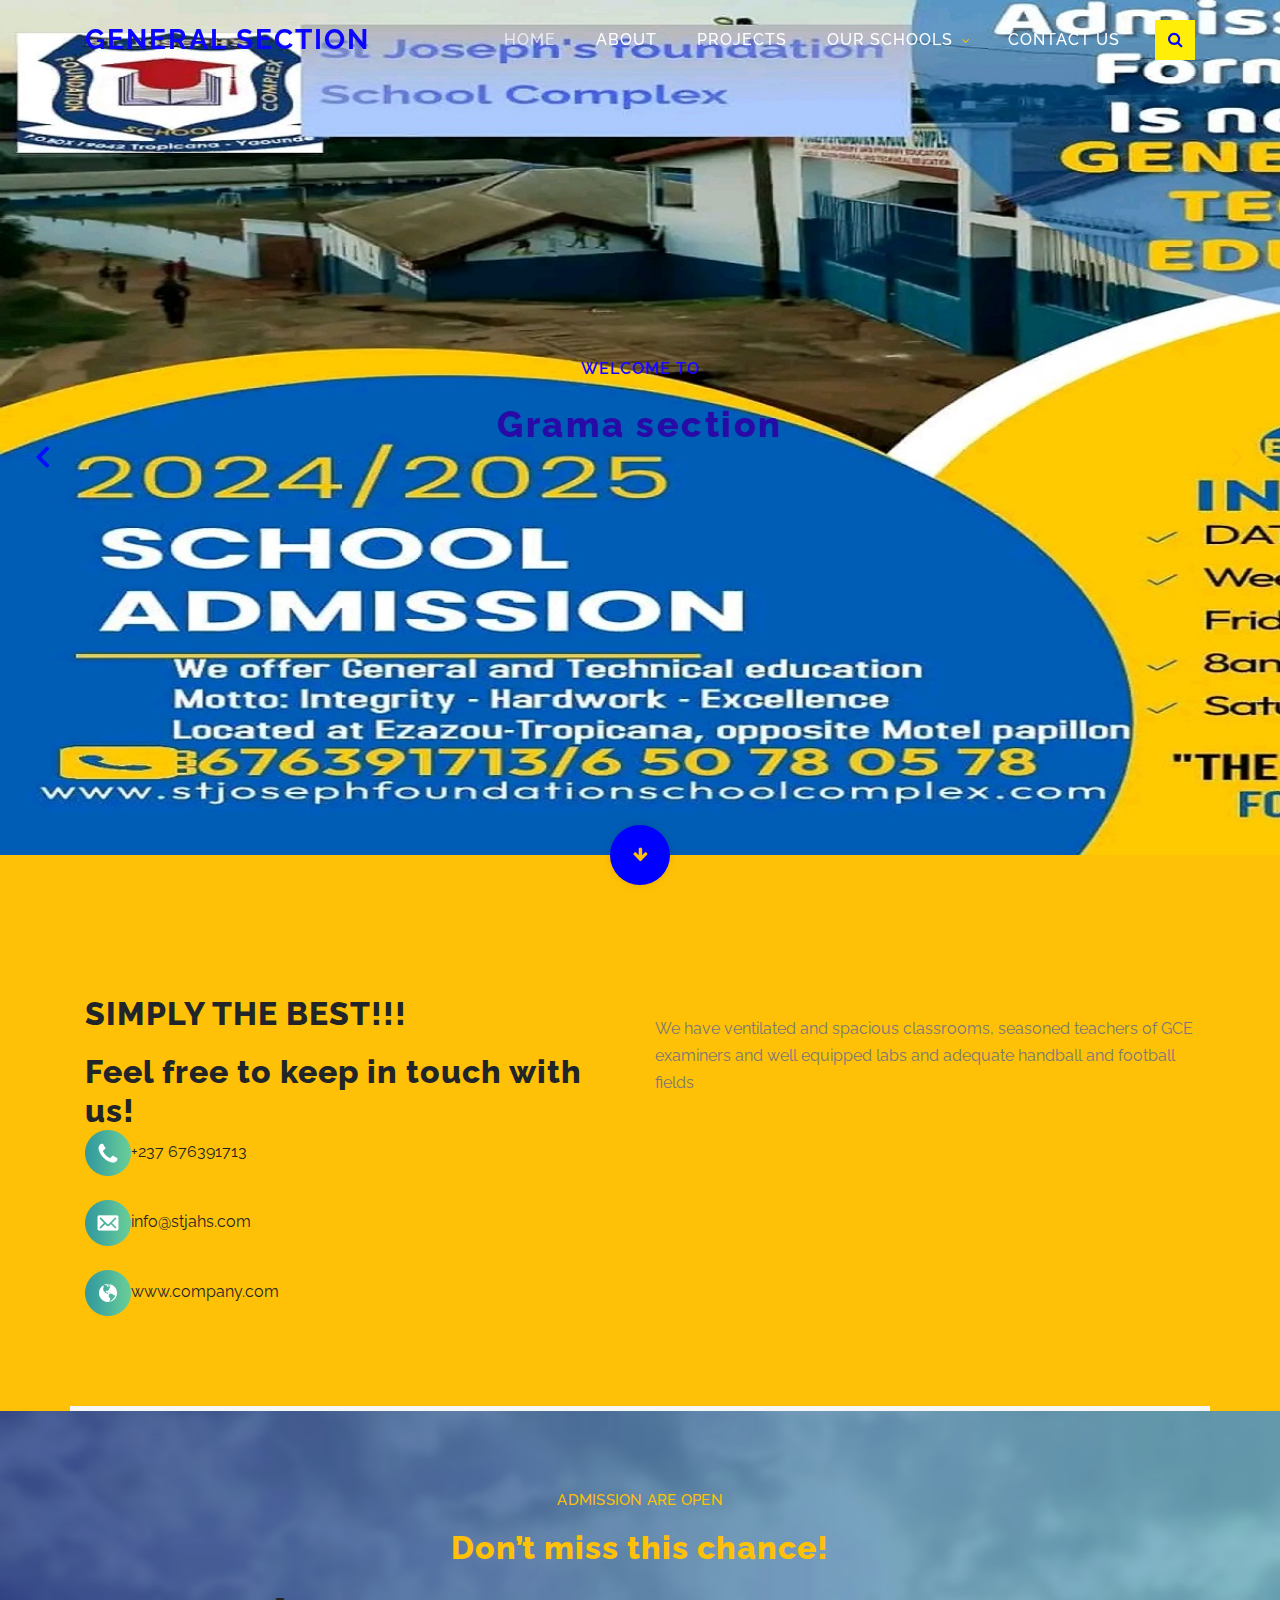
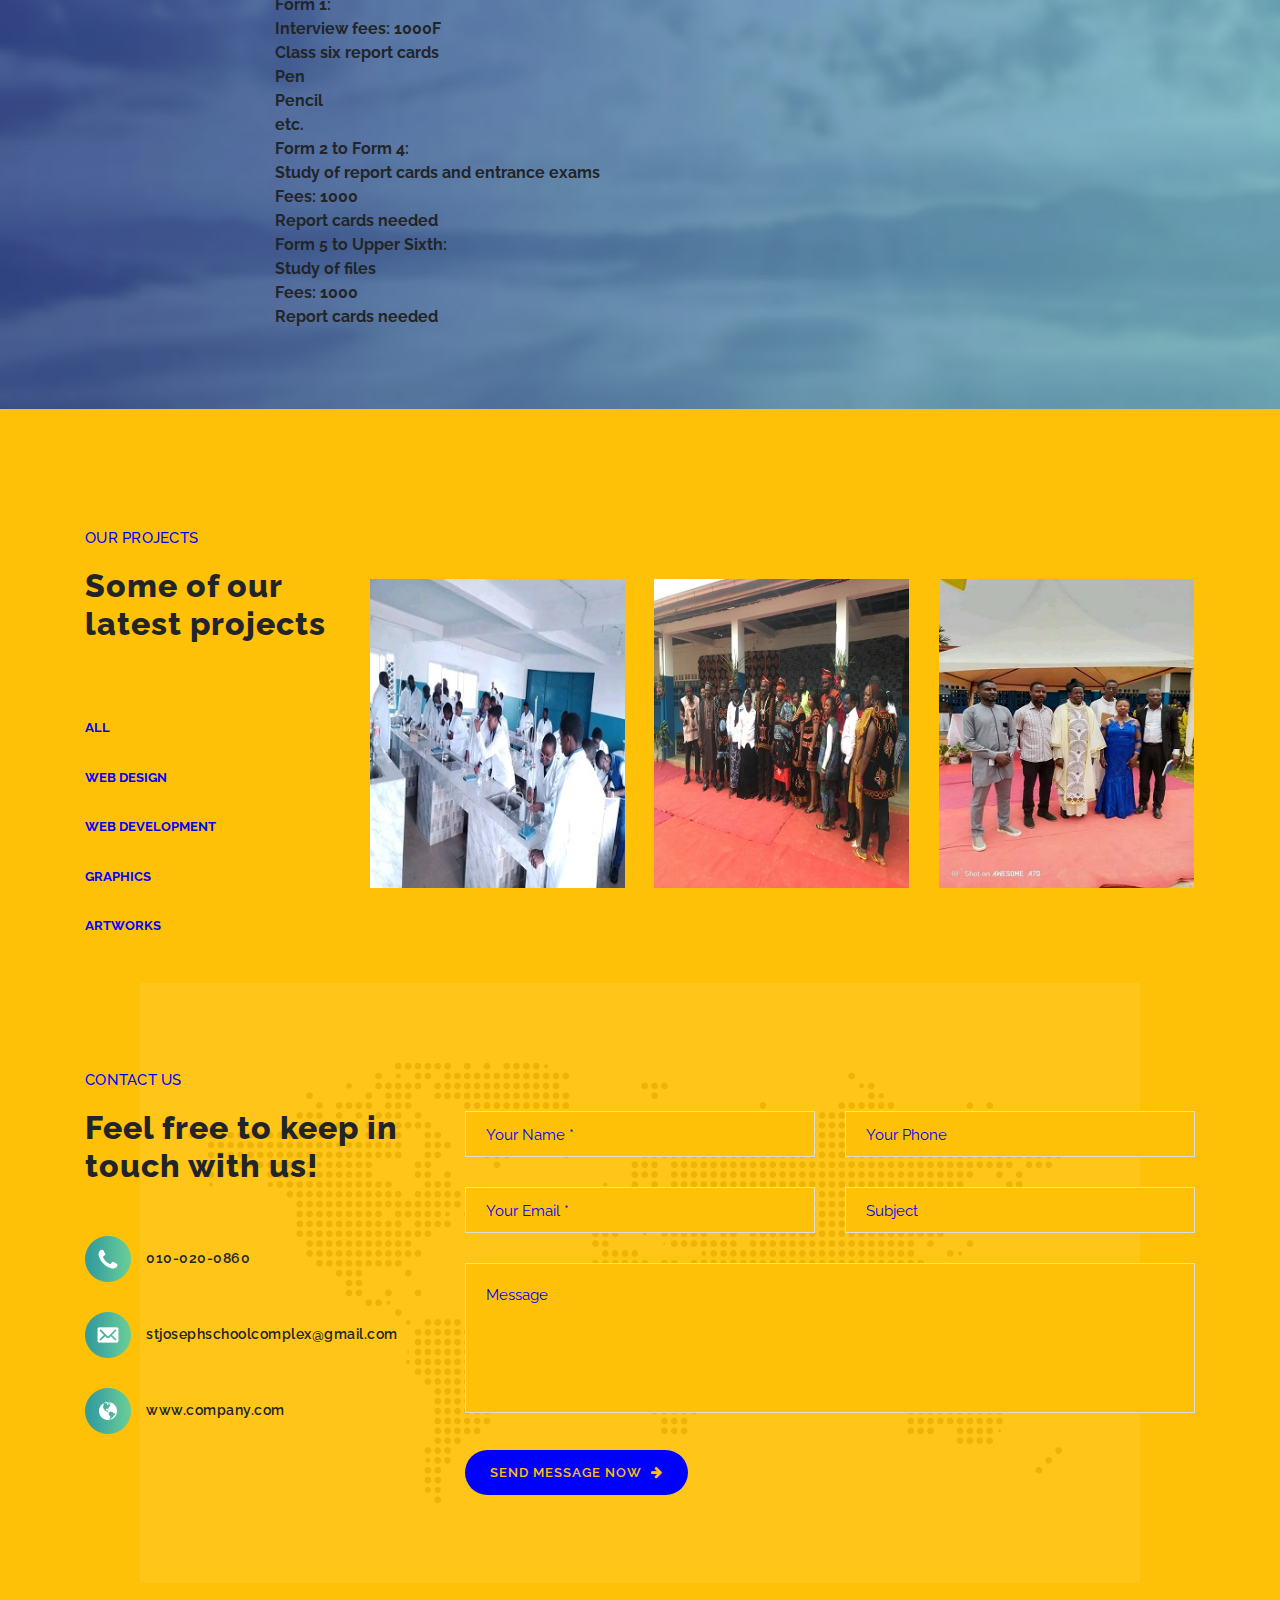
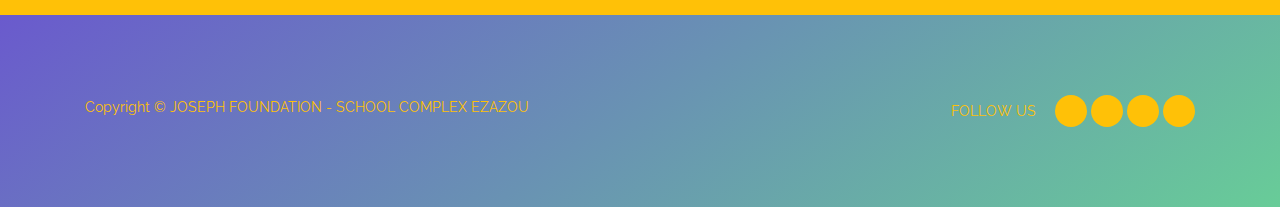
==== general.html @ b1f36d3c "first comment" ====
<!DOCTYPE html>
<html lang="en">

  <head>

    <meta charset="utf-8">
    <meta name="viewport" content="width=device-width, initial-scale=1, shrink-to-fit=no">
    <meta name="description" content="">
    <meta name="author" content="">
    <link href="https://fonts.googleapis.com/css?family=Raleway:100,200,300,400,500,600,700,800,900&display=swap" rel="stylesheet">

    <title>ST JAHS</title>

<!--

Breezed Template

https://templatemo.com/tm-543-breezed

-->
    <!-- Additional CSS Files -->
    <link rel="stylesheet" type="text/css" href="assets/css/bootstrap.min.css">

    <link rel="stylesheet" type="text/css" href="assets/css/font-awesome.css">

    <link rel="stylesheet" href="assets/css/templatemo-breezed.css">

    <link rel="stylesheet" href="assets/css/owl-carousel.css">

    <link rel="stylesheet" href="assets/css/lightbox.css">

    </head>
    
    <body>
    
    <!-- ***** Preloader Start ***** -->
    <div id="preloader">
        <div class="jumper">
            <div></div>
            <div></div>
            <div></div>
        </div>
    </div>  
    <!-- ***** Preloader End ***** -->
    
    
    <!-- ***** Header Area Start ***** -->
    <header class="header-area header-sticky">
        <div class="container">
            <div class="row">
                <div class="col-12">
                    <nav class="main-nav">
                        <!-- ***** Logo Start ***** -->
                        <a href="index.html" class="logo">
                            General section
                        </a>
                        <!-- ***** Logo End ***** -->
                        <!-- ***** Menu Start ***** -->
                        <ul class="nav">
                            <li class="scroll-to-section"><a href="index.html" class="active">Home</a></li>
                            <li class="scroll-to-section"><a href="#about">About</a></li>
                            <li class="scroll-to-section"><a href="#projects">Projects</a></li>
                            <li class="submenu">
                                <a href="javascript:;">Our Schools</a>
                                <ul>
                                    <li><a href="nursery.html">Nursery</a></li>
                                    <li><a href="primary.html">Primary</a></li>
                                    <!-- <li><a href="">ST JAHS</a></li> -->
                                    <li><a href="technical.html">ST JATEC</a></li>
                                </ul>
                            </li>
                            <li class="scroll-to-section"><a href="#contact-us">Contact Us</a></li> 
                            <div class="search-icon">
                                <a href="#search"><i class="fa fa-search"></i></a>
                            </div>
                        </ul>        
                        <a class='menu-trigger'>
                            <span>Menu</span>
                        </a>
                        <!-- ***** Menu End ***** -->
                    </nav>
                </div>
            </div>
        </div>
    </header>
    <!-- ***** Header Area End ***** -->
    
    <!-- ***** Search Area ***** -->
    <div id="search">
        <button type="button" class="close">×</button>
        <form id="contact" action="#" method="get">
            <fieldset>
                <input type="search" name="q" placeholder="SEARCH KEYWORD(s)" aria-label="Search through site content">
            </fieldset>
            <fieldset>
                <button type="submit" class="main-button">Search</button>
            </fieldset>
        </form>
    </div>

    <!-- ***** Main Banner Area Start ***** -->
    <div class="main-banner header-text" id="top">
        <div class="Modern-Slider">
          <!-- Item -->
          <div class="item">
            <div class="img-fill">
                <img src="assets/images/jsc.jpg" alt="">
                <div class="text-content">
                  <h3>Welcome To </h3>
                  <h5>Grama section</h5>
<!--                   <a href="#" class="main-stroked-button">Learn More</a>
                  <a href="#" class="main-filled-button">Get It Now</a> -->
                </div>
            </div>
          </div>
          <!-- // Item -->
          <!-- Item -->
          <div class="item">
            <div class="img-fill">
                <img src="assets/images/jsc1.jpg" alt="">
                <div class="text-content">
                  <h3>SCIENCE EDUCATION</h3>
                  <h5>FIRST AND SECOND CYCLES </h5>
<!--                   <a href="#" class="main-stroked-button">Read More</a>
                  <a href="#" class="main-filled-button">Take Action</a> -->
                </div>
            </div>
          </div>
          <!-- // Item -->
          <!-- Item -->
          <div class="item">
            <div class="img-fill">
                <img src="assets/images/jsc2.jpg" alt="">
                <div class="text-content">
                  <h3>ARTS EDUCATION</h3>
                  <h5>FIRST AND SECOND CYCLES</h5>
<!--                   <a href="#" class="main-stroked-button">Learn More</a>
                  <a href="#" class="main-filled-button">Get It Now</a> -->
                </div>
            </div>
          </div>
          <!-- // Item -->
        </div>
    </div>
    <div class="scroll-down scroll-to-section"><a href="#about"><i class="fa fa-arrow-down"></i></a></div>
    <!-- ***** Main Banner Area End ***** -->

    <!-- ***** About Area Starts ***** -->
    <section class="section" id="about">
        <div class="container">
            <div class="row">
                <div class="col-lg-6 col-md-6 col-xs-12">
                    <div class="left-text-content">
                        <div class="section-heading">
                            <!-- <h6>SIMPLY THE BEST!!!</h6> -->
                            <h2>SIMPLY THE BEST!!!</h2>
                            <h2>Feel free to keep in touch with us!</h2>
                             <ul class="contact-info">
                            <li><img src="assets/images/contact-info-01.png" alt="">+237 676391713</li><br>
                            <li><img src="assets/images/contact-info-02.png" alt="">info@stjahs.com</li><br>
                            <li><img src="assets/images/contact-info-03.png" alt="">www.company.com</li>
                        </ul>
                        </div>
<!--                         <div class="row">
                            <div class="col-md-6 col-sm-6">
                                <div class="service-item">
                                    <img src="assets/images/service-item-01.png" alt="">
                                    <h4>Top Notch</h4>
                                </div>
                            </div>
                            <div class="col-md-6 col-sm-6">
                                <div class="service-item">
                                    <img src="assets/images/service-item-01.png" alt="">
                                    <h4>Robust</h4>
                                </div>
                            </div>
                            <div class="col-md-6 col-sm-6">
                                <div class="service-item">
                                    <img src="assets/images/contact-info-03.png" alt="">
                                    <h4>Reliable</h4>
                                </div>
                            </div>
                            <div class="col-md-6 col-sm-6">
                                <div class="service-item">
                                    <img src="assets/images/contact-info-03.png" alt="">
                                    <h4>Up-to-date</h4>
                                </div>
                            </div>
                            <div class="col-md-12">
                                <a href="#" class="main-button-icon">
                                    Learn More <i class="fa fa-arrow-right"></i>
                                </a>
                            </div>
                        </div> -->
                    </div>
                </div>
                <div class="col-lg-6 col-md-6 col-xs-12">
                    <div class="right-text-content">
                        <p>We have ventilated and spacious classrooms, seasoned teachers of GCE examiners and well equipped labs and adequate handball and football fields

<!--                         <br><br>Redistributing this template as a downloadable ZIP file on any template collection website is strictly prohibited. You will need to talk to us if you want to redistribute this template. Thank you.
                      <br><br>This is a Bootstrap v4.3.1 CSS layout. Do you like it? You can feel free to <a rel="nofollow noopener" href="https://templatemo.com/contact" target="_parent">talk to us</a> if you have anything. -->
                  </p>
                    </div>
                </div>
            </div>
        </div>
    </section>
    <!-- ***** About Area Ends ***** -->

    <!-- ***** Features Big Item Start ***** -->
   <!--  <section class="section" id="features">
        <div class="container">
            <div class="row">
                <div class="col-lg-4 col-md-6 col-sm-12 col-xs-12" data-scroll-reveal="enter left move 30px over 0.6s after 0.4s">
                    <div class="features-item">
                        <div class="features-icon">
                            <img src="assets/images/features-icon-1.png" alt="">
                        </div>
                        <div class="features-content">
                            <h4>Initial Work</h4>
                            <p>Proin euismod sem ut diam ultricies, ut faucibus velit ultricies. Nam eu turpis quam. Duis ac condimentum eros.</p>
                            <a href="#" class="text-button-icon">
                                Learn More <i class="fa fa-arrow-right"></i>
                            </a>
                        </div>
                    </div>
                </div>
                <div class="col-lg-4 col-md-6 col-sm-12 col-xs-12" data-scroll-reveal="enter bottom move 30px over 0.6s after 0.4s">
                    <div class="features-item">
                        <div class="features-icon">
                            <img src="assets/images/features-icon-1.png" alt="">
                        </div>
                        <div class="features-content">
                            <h4>Master Planning</h4>
                            <p>Proin euismod sem ut diam ultricies, ut faucibus velit ultricies. Nam eu turpis quam. Duis ac condimentum eros.</p>
                            <a href="#" class="text-button-icon">
                                Learn More <i class="fa fa-arrow-right"></i>
                            </a>
                        </div>
                    </div>
                </div>
                <div class="col-lg-4 col-md-6 col-sm-12 col-xs-12" data-scroll-reveal="enter right move 30px over 0.6s after 0.4s">
                    <div class="features-item">
                        <div class="features-icon">
                            <img src="assets/images/features-icon-1.png" alt="">
                        </div>
                        <div class="features-content">
                            <h4>Smooth Execution</h4>
                            <p>Proin euismod sem ut diam ultricies, ut faucibus velit ultricies. Nam eu turpis quam. Duis ac condimentum eros.</p>
                            <a href="#" class="text-button-icon">
                                Learn More <i class="fa fa-arrow-right"></i>
                            </a>
                        </div>
                    </div>
                </div>
            </div>
        </div>
    </section> -->
    <!-- ***** Features Big Item End ***** -->

    <!-- ***** Features Big Item Start ***** -->
    <section class="section" id="subscribe">
        <div class="container">
            <div class="row">
                <div class="col-lg-8 offset-lg-2">
                    <div class="section-heading">
                        <h6>ADMISSION ARE OPEN</h6>
                        <h2>Don’t miss this chance!</h2>
                    </div>
                    <ol type="1"> <li> <b>Form 1:</b>  <li><b>Interview fees: 1000F</b></li> <li><b>Class six report cards</b></li> 
                        <li><b>Pen</b></li> <li><b>Pencil</b></li> <b>etc.</b> </li> 
                        <li> <b>Form 2 to Form 4:</b>  <li><b>Study of report cards and entrance exams</b></li> 
                            <li><b>Fees: 1000</b></li> <li><b>Report cards needed</b></li>  </li> 
                            <li> <b>Form 5 to Upper Sixth:</b>  <li><b>Study of files</b></li> <li><b>Fees: 1000</b></li> 
                                <li><b>Report cards needed</b></li>  </li> </ol>
                </div>
            </div>
        </div>
    </section>
    <!-- ***** Features Big Item End ***** -->


    <!-- ***** Projects Area Starts ***** -->
    <section class="section" id="projects">
        <div class="container">
          <div class="row">
            <div class="col-lg-3">
              <div class="section-heading">
                <h6>Our Projects</h6>
                <h2>Some of our latest projects</h2>
              </div>
              <div class="filters">
                <ul>
                  <li class="active" data-filter="*">All</li>
                  <li data-filter=".des">Web Design</li>
                  <li data-filter=".dev">Web Development</li>
                  <li data-filter=".gra">Graphics</li>
                  <li data-filter=".tsh">Artworks</li>
                </ul>
              </div>
            </div>
            <div class="col-lg-9">
              <div class="filters-content">
                <div class="row grid">
                  <div class="col-lg-4 col-md-4 col-sm-6 col-xs-12 all gra">
                    <div class="item">
                      <a href="assets/images/jsc3.jpg" data-lightbox="image-1" data-title="Our Projects"><img src="assets/images/jsc3.jpg" alt=""></a>
                    </div>
                  </div>
                  <div class="col-lg-4 col-md-4 col-sm-6 col-xs-12 all dev">
                    <div class="item">
                      <a href="assets/images/jsc4.jpg" data-lightbox="image-1" data-title="Our Projects"><img src="assets/images/jsc4.jpg" alt=""></a>
                    </div>
                  </div>
                  <div class="col-lg-4 col-md-4 col-sm-6 col-xs-12 all gra">
                    <div class="item">
                      <a href="assets/images/ja.jpg" data-lightbox="image-1" data-title="Our Projects"><img src="assets/images/ja.jpg" alt=""></a>
                    </div>
                  </div>
                </div>
              </div>
            </div>
          </div>
        </div>
      </section>
    <!-- ***** Projects Area Ends ***** -->

    <!-- ***** Testimonials Starts ***** -->
    <!-- <section class="section" id="testimonials">
        <div class="container">
            <div class="row">
                <div class="col-lg-12">
                    <div class="section-heading">
                        <h6>Digital Team</h6>
                        <h2>young and talented members</h2>
                    </div>
                </div>
                <div class="col-lg-12 col-md-12 col-sm-12 mobile-bottom-fix-big" data-scroll-reveal="enter left move 30px over 0.6s after 0.4s">
                    <div class="owl-carousel owl-theme">
                        <div class="item author-item">
                            <div class="member-thumb">
                                <img src="assets/images/member-item-01.jpg" alt="">
                                <div class="hover-effect">
                                    <div class="hover-content">
                                        <ul>
                                            <li><a href="#"><i class="fa fa-facebook"></i></a></li>
                                            <li><a href="#"><i class="fa fa-twitter"></i></a></li>
                                            <li><a href="#"><i class="fa fa-linkedin"></i></a></li>
                                            <li><a href="#"><i class="fa fa-rss"></i></a></li>
                                        </ul>
                                    </div>
                                </div>
                            </div>
                            <h4>.01 White Cheese</h4>
                            <span>Digital Marketer</span>
                        </div>
                        <div class="item author-item">
                            <div class="member-thumb">
                                <img src="assets/images/member-item-04.jpg" alt="">
                                <div class="hover-effect">
                                    <div class="hover-content">
                                        <ul>
                                            <li><a href="#"><i class="fa fa-facebook"></i></a></li>
                                            <li><a href="#"><i class="fa fa-twitter"></i></a></li>
                                            <li><a href="#"><i class="fa fa-linkedin"></i></a></li>
                                            <li><a href="#"><i class="fa fa-rss"></i></a></li>
                                        </ul>
                                    </div>
                                </div>
                            </div>
                            <h4>.02 Snow Mary</h4>
                            <span>Site Analyst</span>
                        </div>
                        <div class="item author-item">
                            <div class="member-thumb">
                                <img src="assets/images/member-item-02.jpg" alt="">
                                <div class="hover-effect">
                                    <div class="hover-content">
                                        <ul>
                                            <li><a href="#"><i class="fa fa-facebook"></i></a></li>
                                            <li><a href="#"><i class="fa fa-twitter"></i></a></li>
                                            <li><a href="#"><i class="fa fa-linkedin"></i></a></li>
                                            <li><a href="#"><i class="fa fa-rss"></i></a></li>
                                        </ul>
                                    </div>
                                </div>
                            </div>
                            <h4>.03 Johnny Egg</h4>
                            <span>Digital Influencer</span>
                        </div>
                        <div class="item author-item">
                            <div class="member-thumb">
                                <img src="assets/images/member-item-05.jpg" alt="">
                                <div class="hover-effect">
                                    <div class="hover-content">
                                        <ul>
                                            <li><a href="#"><i class="fa fa-facebook"></i></a></li>
                                            <li><a href="#"><i class="fa fa-twitter"></i></a></li>
                                            <li><a href="#"><i class="fa fa-linkedin"></i></a></li>
                                            <li><a href="#"><i class="fa fa-rss"></i></a></li>
                                        </ul>
                                    </div>
                                </div>
                            </div>
                            <h4>.04 Catherine Phyu</h4>
                            <span>Co Founder</span>
                        </div>
                        <div class="item author-item">
                            <div class="member-thumb">
                                <img src="assets/images/member-item-03.jpg" alt="">
                                <div class="hover-effect">
                                    <div class="hover-content">
                                        <ul>
                                            <li><a href="#"><i class="fa fa-facebook"></i></a></li>
                                            <li><a href="#"><i class="fa fa-twitter"></i></a></li>
                                            <li><a href="#"><i class="fa fa-linkedin"></i></a></li>
                                            <li><a href="#"><i class="fa fa-rss"></i></a></li>
                                        </ul>
                                    </div>
                                </div>
                            </div>
                            <h4>.05 Shao Lynn</h4>
                            <span>Chief Marketing</span>
                        </div>
                        
                        <div class="item author-item">
                            <div class="member-thumb">
                                <img src="assets/images/member-item-04.jpg" alt="">
                                <div class="hover-effect">
                                    <div class="hover-content">
                                        <ul>
                                            <li><a href="#"><i class="fa fa-facebook"></i></a></li>
                                            <li><a href="#"><i class="fa fa-twitter"></i></a></li>
                                            <li><a href="#"><i class="fa fa-linkedin"></i></a></li>
                                            <li><a href="#"><i class="fa fa-rss"></i></a></li>
                                        </ul>
                                    </div>
                                </div>
                            </div>
                            <h4>.06 Emma Honey</h4>
                            <span>Digital Influencer</span>
                        </div>
                        
                        <div class="item author-item">
                            <div class="member-thumb">
                                <img src="assets/images/member-item-06.jpg" alt="">
                                <div class="hover-effect">
                                    <div class="hover-content">
                                        <ul>
                                            <li><a href="#"><i class="fa fa-facebook"></i></a></li>
                                            <li><a href="#"><i class="fa fa-twitter"></i></a></li>
                                            <li><a href="#"><i class="fa fa-linkedin"></i></a></li>
                                            <li><a href="#"><i class="fa fa-rss"></i></a></li>
                                        </ul>
                                    </div>
                                </div>
                            </div>
                            <h4>.07 Oliva Sofie</h4>
                            <span>Website Analyst</span>
                        </div>
                        
                    </div>
                </div>
            </div>
        </div>
    </section> -->
    <!-- ***** Testimonials Ends ***** -->
    
    <!-- ***** Contact Us Area Starts ***** -->
    <section class="section" id="contact-us">
        <div class="container">
            <div class="row">
                <div class="col-lg-4 col-md-4 col-xs-12">
                    <div class="left-text-content">
                        <div class="section-heading">
                            <h6>Contact Us</h6>
                            <h2>Feel free to keep in touch with us!</h2>
                        </div>
                        <ul class="contact-info">
                            <li><img src="assets/images/contact-info-01.png" alt="">010-020-0860</li>
                            <li><img src="assets/images/contact-info-02.png" alt="">stjosephschoolcomplex@gmail.com</li>
                            <li><img src="assets/images/contact-info-03.png" alt="">www.company.com</li>
                        </ul>
                    </div>
                </div>
                <div class="col-lg-8 col-md-8 col-xs-12">
                    <div class="contact-form">
                        <form id="contact" action="" method="get">
                          <div class="row">
                            <div class="col-md-6 col-sm-12">
                              <fieldset>
                                <input name="name" type="text" id="name" placeholder="Your Name *" required="">
                              </fieldset>
                            </div>
                            <div class="col-md-6 col-sm-12">
                              <fieldset>
                                <input name="phone" type="text" id="phone" placeholder="Your Phone" required="">
                              </fieldset>
                            </div>
                            <div class="col-md-6 col-sm-12">
                              <fieldset>
                                <input name="email" type="email" id="email" placeholder="Your Email *" required="">
                              </fieldset>
                            </div>
                            <div class="col-md-6 col-sm-12">
                              <fieldset>
                                <input name="subject" type="text" id="subject" placeholder="Subject">
                              </fieldset>
                            </div>
                            <div class="col-lg-12">
                              <fieldset>
                                <textarea name="message" rows="6" id="message" placeholder="Message" required=""></textarea>
                              </fieldset>
                            </div>
                            <div class="col-lg-12">
                              <fieldset>
                                <button type="submit" id="form-submit" class="main-button-icon">Send Message Now <i class="fa fa-arrow-right"></i></button>
                              </fieldset>
                            </div>
                          </div>
                        </form>
                    </div>
                </div>
            </div>
        </div>
    </section>
    <!-- ***** Contact Us Area Ends ***** -->
    
    <!-- ***** Footer Start ***** -->
    <footer>
        <div class="container">
            <div class="row">
                <div class="col-lg-6 col-xs-12">
                    <div class="left-text-content">
                        <p>Copyright &copy; JOSEPH FOUNDATION 
                        
                        - SCHOOL <a rel="nofollow noopener" href="https://templatemo.com">COMPLEX EZAZOU</a></p>
                    </div>
                </div>
                <div class="col-lg-6 col-xs-12">
                    <div class="right-text-content">
                            <ul class="social-icons">
                                <li><p>Follow Us</p></li>
                                <li><a rel="nofollow" href="https://www.facebook.com/SAINTJASS"><i class="fa fa-facebook"></i></a></li>
                                <li><a rel="nofollow" href="https://fb.com/templatemo"><i class="fa fa-twitter"></i></a></li>
                                <li><a rel="nofollow" href="https://fb.com/templatemo"><i class="fa fa-whatsapp"></i></a></li>
                                <li><a rel="nofollow" href="https://fb.com/templatemo"><i class="fa fa-dribbble"></i></a></li>
                            </ul>
                    </div>
                </div>
            </div>
        </div>
    </footer>
    

    <!-- jQuery -->
    <script src="assets/js/jquery-2.1.0.min.js"></script>

    <!-- Bootstrap -->
    <script src="assets/js/popper.js"></script>
    <script src="assets/js/bootstrap.min.js"></script>

    <!-- Plugins -->
    <script src="assets/js/owl-carousel.js"></script>
    <script src="assets/js/scrollreveal.min.js"></script>
    <script src="assets/js/waypoints.min.js"></script>
    <script src="assets/js/jquery.counterup.min.js"></script>
    <script src="assets/js/imgfix.min.js"></script> 
    <script src="assets/js/slick.js"></script> 
    <script src="assets/js/lightbox.js"></script> 
    <script src="assets/js/isotope.js"></script> 
    
    <!-- Global Init -->
    <script src="assets/js/custom.js"></script>

    <script>

        $(function() {
            var selectedClass = "";
            $("p").click(function(){
            selectedClass = $(this).attr("data-rel");
            $("#portfolio").fadeTo(50, 0.1);
                $("#portfolio div").not("."+selectedClass).fadeOut();
            setTimeout(function() {
              $("."+selectedClass).fadeIn();
              $("#portfolio").fadeTo(50, 1);
            }, 500);
                
            });
        });

    </script>

  </body>
</html>
---- assets/css/templatemo-breezed.css ----
/*

Breezed Template

https://templatemo.com/tm-543-breezed

*/

/* ---------------------------------------------
Table of contents
------------------------------------------------
01. font & reset css
02. reset
03. global styles
04. header
05. banner
06. features
07. testimonials
08. contact
09. footer
10. preloader
11. search
12. portfolio

--------------------------------------------- */
/* 
---------------------------------------------
font & reset css
--------------------------------------------- 
*/
@import url("https://fonts.googleapis.com/css?family=Poppins:100,200,300,400,500,600,700,800,900");
/* 
---------------------------------------------
reset
--------------------------------------------- 
*/
html, body, div, span, applet, object, iframe, h1, h2, h3, h4, h5, h6, p, blockquote, div
pre, a, abbr, acronym, address, big, cite, code, del, dfn, em, font, img, ins, kbd, q,
s, samp, small, strike, strong, sub, sup, tt, var, b, u, i, center, dl, dt, dd, ol, ul, li,
figure, header, nav, section, article, aside, footer, figcaption {
  margin: 0;
  padding: 0;
  border: 0;
  outline: 0;
}

.clearfix:after {
  content: ".";
  display: block;
  clear: both;
  visibility: hidden;
  line-height: 0;
  height: 0;
}

.clearfix {
  display: inline-block;
}

html[xmlns] .clearfix {
  display: block;
}

* html .clearfix {
  height: 1%;
}

ul, li {
  padding: 0;
  margin: 0;
  list-style: none;
}

header, nav, section, article, aside, footer, hgroup {
  display: block;
}

* {
  box-sizing: border-box;
}

html, body {
  font-family: 'Raleway', sans-serif;
  font-weight: 400;
  background-color: #ffc107;
  font-size: 16px;
  -ms-text-size-adjust: 100%;
  -webkit-font-smoothing: antialiased;
  -moz-osx-font-smoothing: grayscale;
}

a {
  text-decoration: none !important;
}

h1, h2, h3, h4, h5, h6 {
  margin-top: 0px;
  margin-bottom: 0px;
}

ul {
  margin-bottom: 0px;
}

p {
  font-size: 14px;
  line-height: 25px;
  color: #777;
}

/* 
---------------------------------------------
global styles
--------------------------------------------- 
*/
html,
body {
  background: #ffc107;
  font-family: 'Raleway', sans-serif;
}

::selection {
  background: #0000ff;
  color: #ffc107;
}

::-moz-selection {
  background: #0000ff;
  color: #ffc107;
}

@media (max-width: 991px) {
  html, body {
    overflow-x: hidden;
  }
  .mobile-top-fix {
    margin-top: 30px;
    margin-bottom: 0px;
  }
  .mobile-bottom-fix {
    margin-bottom: 30px;
  }
  .mobile-bottom-fix-big {
    margin-bottom: 60px;
  }
}

a.main-stroked-button {
  font-size: 13px;
  border-radius: 25px;
  padding: 11px 25px;
  background-color: transparent;
  border: 2px solid #0713ff;
  text-transform: uppercase;
  color: #0713ff;
  font-weight: 600;
  letter-spacing: 1px;
  -webkit-transition: all 0.3s ease 0s;
  -moz-transition: all 0.3s ease 0s;
  -o-transition: all 0.3s ease 0s;
  transition: all 0.3s ease 0s;
}

a.main-stroked-button:hover {
  background-color: #ffc107;
  color: #0000ff;
}

a.main-filled-button {
  font-size: 13px;
  border-radius: 25px;
  padding: 13px 25px;
  background-color: #ffc107;
  text-transform: uppercase;
  color: #0000ff;
  font-weight: 600;
  letter-spacing: 1px;
  -webkit-transition: all 0.3s ease 0s;
  -moz-transition: all 0.3s ease 0s;
  -o-transition: all 0.3s ease 0s;
  transition: all 0.3s ease 0s;
}

a.main-filled-button:hover {
  color: #ffc107;
  background-color: #0000ff;
}

a.main-button-icon {
  font-size: 13px;
  border-radius: 25px;
  padding: 13px 25px;
  background-color: #0000ff;
  text-transform: uppercase;
  color: #ffc107;
  font-weight: 600;
  letter-spacing: 1px;
  -webkit-transition: all 0.3s ease 0s;
  -moz-transition: all 0.3s ease 0s;
  -o-transition: all 0.3s ease 0s;
  transition: all 0.3s ease 0s;
}

a.main-button-icon i {
  margin-left: 5px;
  -webkit-transition: all 0.3s ease-in-out 0s;
  -moz-transition: all 0.3s ease-in-out 0s;
  -o-transition: all 0.3s ease-in-out 0s;
  transition: all 0.3s ease-in-out 0s;
}

a.main-button-icon:hover i {
  padding-left: 5px;
}

button.main-button {
  outline: none;
  border: none;
  cursor: pointer;
  font-size: 13px;
  border-radius: 25px;
  padding: 10px 25px;
  background-color: #ffc107;
  text-transform: uppercase;
  color: #0000ff;
  font-weight: 600;
  letter-spacing: 1px;
  -webkit-transition: all 0.3s ease 0s;
  -moz-transition: all 0.3s ease 0s;
  -o-transition: all 0.3s ease 0s;
  transition: all 0.3s ease 0s;
}

button.main-button:hover {
  color: #ffc107;
  background-color: #0000ff;
}

button.main-button-icon {
  border: none;
  outline: none;
  font-size: 13px;
  border-radius: 25px;
  padding: 13px 25px;
  background-color: #0000ff;
  text-transform: uppercase;
  color: #ffc107;
  font-weight: 600;
  letter-spacing: 1px;
  -webkit-transition: all 0.3s ease 0s;
  -moz-transition: all 0.3s ease 0s;
  -o-transition: all 0.3s ease 0s;
  transition: all 0.3s ease 0s;
}

button.main-button-icon i {
  margin-left: 5px;
  -webkit-transition: all 0.3s ease-in-out 0s;
  -moz-transition: all 0.3s ease-in-out 0s;
  -o-transition: all 0.3s ease-in-out 0s;
  transition: all 0.3s ease-in-out 0s;
}

button.main-button-icon:hover i {
  padding-left: 5px;
}

a.text-button-icon {
  text-transform: uppercase;
  color: #0000ff;
  font-size: 13px;
  font-weight: 600;
  letter-spacing: 1px;
  -webkit-transition: all 0.3s ease 0s;
  -moz-transition: all 0.3s ease 0s;
  -o-transition: all 0.3s ease 0s;
  transition: all 0.3s ease 0s;
}

a.text-button-icon i {
  margin-left: 5px;
  -webkit-transition: all 0.3s ease-in-out 0s;
  -moz-transition: all 0.3s ease-in-out 0s;
  -o-transition: all 0.3s ease-in-out 0s;
  transition: all 0.3s ease-in-out 0s;
}

a.text-button-icon:hover {
  color: #0000ff;
}

a.text-button-icon:hover i {
  padding-left: 5px;
}


.section-heading h6 {
  font-size: 15px;
  font-weight: 500;
  text-transform: uppercase;
  letter-spacing: 0.25px;
  margin-top: 0px;
  margin-bottom: 0px;
}

.section-heading h2 {
  font-size: 32px;
  font-weight: 800;
  letter-spacing: 1px;
  margin-top: 20px;
  margin-bottom: 0px;
}


/* 
---------------------------------------------
header
--------------------------------------------- 
*/

.background-header {
  background-color: #ffc107;
  height: 80px!important;
  position: fixed!important;
  top: 0px;
  left: 0px;
  right: 0px;
  box-shadow: 0px 0px 10px rgba(0,0,0,0.15)!important;
}

.background-header .logo,
.background-header .main-nav .nav li a {
  color: #1e1e1e!important;
}

.background-header .main-nav .nav li:hover a {
  color: #0000FF!important;
}

.background-header .nav li a.active {
  color: #0000FF!important;
}

.header-area {
  position: absolute;
  top: 0px;
  left: 0px;
  right: 0px;
  z-index: 100;
  height: 100px;
  -webkit-transition: all .5s ease 0s;
  -moz-transition: all .5s ease 0s;
  -o-transition: all .5s ease 0s;
  transition: all .5s ease 0s;
}

.header-area .main-nav {
  min-height: 80px;
  background: transparent;
}

.header-area .main-nav .logo {
  line-height: 80px;
  color: #0b07ff;
  font-size: 28px;
  font-weight: 700;
  text-transform: uppercase;
  letter-spacing: 2px;
  float: left;
  -webkit-transition: all 0.3s ease 0s;
  -moz-transition: all 0.3s ease 0s;
  -o-transition: all 0.3s ease 0s;
  transition: all 0.3s ease 0s;
}


.header-area .main-nav .nav {
  float: right;
  margin-top: 27px;
  margin-right: 0px;
  background-color: transparent;
  -webkit-transition: all 0.3s ease 0s;
  -moz-transition: all 0.3s ease 0s;
  -o-transition: all 0.3s ease 0s;
  transition: all 0.3s ease 0s;
  position: relative;
  z-index: 999;
}

.header-area .main-nav .nav li {
  padding-left: 20px;
  padding-right: 20px;
}

.header-area .main-nav .nav .search-icon {
  float: right;
  margin-left: 15px;
}

.header-area .main-nav .nav .search-icon a {
  background-color: #ffee07;
  color: #0000FF;
  width: 40px;
  height: 40px;
  display: inline-block;
  text-align: center;
  line-height: 40px;
}

@media (max-width: 767px) {
  .header-area .main-nav .nav .search-icon {
    float: none;
    text-align: center;
    width: 100%;
    background-color: #ffc107;
    margin-left: 0px;
  }
}

.header-area .main-nav .nav .search-icon a:hover {
  opacity: 1;
  color: #0000FF!important;
}

.header-area .main-nav .nav li a {
  display: block;
  font-weight: 500;
  font-size: 16px;
  color: #7a7a7a;
  text-transform: uppercase;
  -webkit-transition: all 0.3s ease 0s;
  -moz-transition: all 0.3s ease 0s;
  -o-transition: all 0.3s ease 0s;
  transition: all 0.3s ease 0s;
  height: 40px;
  line-height: 40px;
  border: transparent;
  letter-spacing: 1px;
}

.header-area .main-nav .nav li a {
  color: #FFFFFF;
}

.header-area .main-nav .nav li:hover a,
.header-area .main-nav .nav li a.active {
  color: #FFFFFF!important;
  opacity: 0.7;
}

.background-header .main-nav .nav li:hover a,
.background-header .main-nav .nav li a.active {
  color: #0000FF!important;
  opacity: 1;
}

.header-area .main-nav .nav li.submenu {
  position: relative;
  padding-right: 35px;
}

.header-area .main-nav .nav li.submenu:after {
  font-family: FontAwesome;
  content: "\f107";
  font-size: 12px;
  color: #ffc107;
  position: absolute;
  right: 18px;
  top: 12px;
}

.background-header .main-nav .nav li.submenu:after {
  color: #7a7a7a;
}

.header-area .main-nav .nav li.submenu ul {
  position: absolute;
  width: 200px;
  box-shadow: 0 2px 28px 0 rgba(0, 0, 0, 0.06);
  overflow: hidden;
  top: 40px;
  opacity: 0;
  transform: translateY(+2em);
  visibility: hidden;
  z-index: -1;
  transition: all 0.3s ease-in-out 0s, visibility 0s linear 0.3s, z-index 0s linear 0.01s;
}

.header-area .main-nav .nav li.submenu ul li {
  margin-left: 0px;
  padding-left: 0px;
  padding-right: 0px;
}

.header-area .main-nav .nav li.submenu ul li a {
  opacity: 1;
  display: block;
  background: #ffc107;
  color: #7a7a7a!important;
  padding-left: 20px;
  height: 40px;
  line-height: 40px;
  -webkit-transition: all 0.3s ease 0s;
  -moz-transition: all 0.3s ease 0s;
  -o-transition: all 0.3s ease 0s;
  transition: all 0.3s ease 0s;
  position: relative;
  font-size: 13px;
  border-bottom: 1px solid #f5f5f5;
}

.header-area .main-nav .nav li.submenu ul li a:hover {
  background: #ffc107;
  color: #0000FF!important;
  padding-left: 25px;
}

.header-area .main-nav .nav li.submenu ul li a:hover:before {
  width: 3px;
}

.header-area .main-nav .nav li.submenu:hover ul {
  visibility: visible;
  opacity: 1;
  z-index: 1;
  transform: translateY(0%);
  transition-delay: 0s, 0s, 0.3s;
}

.header-area .main-nav .menu-trigger {
  cursor: pointer;
  display: block;
  position: absolute;
  top: 23px;
  width: 32px;
  height: 40px;
  text-indent: -9999em;
  z-index: 99;
  right: 40px;
  display: none;
}

.header-area .main-nav .menu-trigger span,
.header-area .main-nav .menu-trigger span:before,
.header-area .main-nav .menu-trigger span:after {
  -moz-transition: all 0.4s;
  -o-transition: all 0.4s;
  -webkit-transition: all 0.4s;
  transition: all 0.4s;
  background-color: #1e1e1e;
  display: block;
  position: absolute;
  width: 30px;
  height: 2px;
  left: 0;
}

.background-header .main-nav .menu-trigger span,
.background-header .main-nav .menu-trigger span:before,
.background-header .main-nav .menu-trigger span:after {
  background-color: #1e1e1e;
}

.header-area .main-nav .menu-trigger span:before,
.header-area .main-nav .menu-trigger span:after {
  -moz-transition: all 0.4s;
  -o-transition: all 0.4s;
  -webkit-transition: all 0.4s;
  transition: all 0.4s;
  background-color: #1e1e1e;
  display: block;
  position: absolute;
  width: 30px;
  height: 2px;
  left: 0;
  width: 75%;
}

.background-header .main-nav .menu-trigger span:before,
.background-header .main-nav .menu-trigger span:after {
  background-color: #1e1e1e;
}

.header-area .main-nav .menu-trigger span:before,
.header-area .main-nav .menu-trigger span:after {
  content: "";
}

.header-area .main-nav .menu-trigger span {
  top: 16px;
}

.header-area .main-nav .menu-trigger span:before {
  -moz-transform-origin: 33% 100%;
  -ms-transform-origin: 33% 100%;
  -webkit-transform-origin: 33% 100%;
  transform-origin: 33% 100%;
  top: -10px;
  z-index: 10;
}

.header-area .main-nav .menu-trigger span:after {
  -moz-transform-origin: 33% 0;
  -ms-transform-origin: 33% 0;
  -webkit-transform-origin: 33% 0;
  transform-origin: 33% 0;
  top: 10px;
}

.header-area .main-nav .menu-trigger.active span,
.header-area .main-nav .menu-trigger.active span:before,
.header-area .main-nav .menu-trigger.active span:after {
  background-color: transparent;
  width: 100%;
}

.header-area .main-nav .menu-trigger.active span:before {
  -moz-transform: translateY(6px) translateX(1px) rotate(45deg);
  -ms-transform: translateY(6px) translateX(1px) rotate(45deg);
  -webkit-transform: translateY(6px) translateX(1px) rotate(45deg);
  transform: translateY(6px) translateX(1px) rotate(45deg);
  background-color: #1e1e1e;
}

.background-header .main-nav .menu-trigger.active span:before {
  background-color: #1e1e1e;
}

.header-area .main-nav .menu-trigger.active span:after {
  -moz-transform: translateY(-6px) translateX(1px) rotate(-45deg);
  -ms-transform: translateY(-6px) translateX(1px) rotate(-45deg);
  -webkit-transform: translateY(-6px) translateX(1px) rotate(-45deg);
  transform: translateY(-6px) translateX(1px) rotate(-45deg);
  background-color: #1e1e1e;
}

.background-header .main-nav .menu-trigger.active span:after {
  background-color: #1e1e1e;
}

.header-area.header-sticky {
  min-height: 80px;
}

.header-area.header-sticky .nav {
  margin-top: 20px !important;
}

.header-area.header-sticky .nav li a.active {
  color: #0000FF;
}

@media (max-width: 1200px) {
  .header-area .main-nav .nav li {
    padding-left: 12px;
    padding-right: 12px;
  }
  .header-area .main-nav:before {
    display: none;
  }
}

@media (max-width: 767px) {
  .header-area .main-nav .logo {
    color: #1e1e1e;
  }
  .header-area.header-sticky .nav li a:hover,
  .header-area.header-sticky .nav li a.active {
    color: #0000FF!important;
    opacity: 1;
  }
  .header-area.header-sticky .nav li.search-icon a {
    width: 100%;
  }
  .header-area {
    background-color: #f7f7f7;
    padding: 0px 15px;
    height: 80px;
    box-shadow: none;
    text-align: center;
  }
  .header-area .container {
    padding: 0px;
  }
  .header-area .logo {
    margin-left: 30px;
  }
  .header-area .menu-trigger {
    display: block !important;
  }
  .header-area .main-nav {
    overflow: hidden;
  }
  .header-area .main-nav .nav {
    float: none;
    width: 100%;
    display: none;
    -webkit-transition: all 0s ease 0s;
    -moz-transition: all 0s ease 0s;
    -o-transition: all 0s ease 0s;
    transition: all 0s ease 0s;
    margin-left: 0px;
  }
  .header-area .main-nav .nav li:first-child {
    border-top: 1px solid #eee;
  }
  .header-area.header-sticky .nav {
    margin-top: 80px !important;
  }
  .header-area .main-nav .nav li {
    width: 100%;
    background: #ffc107;
    border-bottom: 1px solid #eee;
    padding-left: 0px !important;
    padding-right: 0px !important;
  }
  .header-area .main-nav .nav li a {
    height: 50px !important;
    line-height: 50px !important;
    padding: 0px !important;
    border: none !important;
    background: #f7f7f7 !important;
    color: #191a20 !important;
  }
  .header-area .main-nav .nav li a:hover {
    background: #eee !important;
    color: #0000FF!important;
  }
  .header-area .main-nav .nav li.submenu ul {
    position: relative;
    visibility: inherit;
    opacity: 1;
    z-index: 1;
    transform: translateY(0%);
    transition-delay: 0s, 0s, 0.3s;
    top: 0px;
    width: 100%;
    box-shadow: none;
    height: 0px;
  }
  .header-area .main-nav .nav li.submenu ul li a {
    font-size: 12px;
    font-weight: 400;
  }
  .header-area .main-nav .nav li.submenu ul li a:hover:before {
    width: 0px;
  }
  .header-area .main-nav .nav li.submenu ul.active {
    height: auto !important;
  }
  .header-area .main-nav .nav li.submenu:after {
    color: #3B566E;
    right: 25px;
    font-size: 14px;
    top: 15px;
  }
  .header-area .main-nav .nav li.submenu:hover ul, .header-area .main-nav .nav li.submenu:focus ul {
    height: 0px;
  }
}

@media (min-width: 767px) {
  .header-area .main-nav .nav {
    display: flex !important;
  }
}


/* 
---------------------------------------------
banner
--------------------------------------------- 
*/
/* ==== Main CSS === */
.img-fill{
  width: 100%;
  display: block;
  overflow: hidden;
  position: relative;
  text-align: center
}

.img-fill img {
  min-height: 100%;
  min-width: 100%;
  position: relative;
  display: inline-block;
  max-width: none;
}

*,
*:before,
*:after {
  -webkit-box-sizing: border-box;
  box-sizing: border-box;
  -webkit-font-smoothing: antialiased;
  -moz-osx-font-smoothing: grayscale;
}

.Grid1k {
  padding: 0 15px;
  max-width: 1200px;
  margin: auto;
}

.blocks-box,
.slick-slider {
  margin: 0;
  padding: 0!important;
}

.slick-slide {
  float: left /* If RTL Make This Right */ ;
  padding: 0;
}

/* ==== Slider Style === */
.Modern-Slider .item .img-fill{
  height:95vh;
  background:#000;
}

.Modern-Slider .item .info > div{
  display:inline-block!important;
  vertical-align:middle;
}

.Modern-Slider .NextArrow{
  position:absolute;
  top:50%;
  right:30px;
  border:0 none;
  background-color: transparent;
  text-align:center;
  font-size: 36px;
  font-family: 'FontAwesome';
  color:#ffc107;
  z-index:5;
  outline: none;
}

.Modern-Slider .NextArrow:before{
  content:'\f105';
}

.Modern-Slider .PrevArrow {
  position:absolute;
  top:50%;
  left:30px;
  border:0 none;
  background-color: transparent;
  text-align:center;
  font-size: 36px;
  font-family: 'FontAwesome';
  font-weight: bolder;
  color:#070bff;
  z-index:5;
  outline: none;
}

.Modern-Slider .PrevArrow:before{
  content:'\f104';
}

.scroll-down {
  position: absolute;
  left: 50%;
  margin-top: -30px;
  margin-left: -30px;
  z-index: 10;
}

.scroll-down a {
  display: inline-block;
  background-color: #0000FF;
  width: 60px;
  height: 60px;
  text-align: center;
  line-height: 60px;
  border-radius: 50%;
  color: #ffc107;
  box-shadow: 0px 0px 10px rgba(0,0,0,0.1);
}

ul.slick-dots {
  display: none!important;
}

.Modern-Slider .text-content {
  width: 80%;
  position: absolute;
  top: 50%;
  left: 50%;
  transform: translate(-50%, -50%);
}

.Modern-Slider .item h3 {
  margin-bottom: 25px;
  font-size: 16px;
  text-transform: uppercase;
  font-weight: 600;
  letter-spacing: 1px;
  color:#1707ff;
  animation:fadeOutRight 1s both;
}

.Modern-Slider .item h5 {
  margin-bottom: 50px;
  font-size: 36px;
  font-weight: 800;
  letter-spacing: 2.5px;
  color:#280ba7;
  overflow:hidden;
  animation:fadeOutLeft 1s both;
}

.Modern-Slider .item a {
  margin: 0 5px;
}

.Modern-Slider .item.slick-active h3{
  animation:fadeInDown 1s both 1s;
}

.Modern-Slider .item.slick-active h5{
  animation:fadeInLeft 1s both 1.5s;
}

.Modern-Slider .item.slick-active{
  animation:Slick-FastSwipeIn 1s both;
}

.Modern-Slider .buttons {
  position: relative;
}

.Modern-Slider {background:#000;}


/* ==== Slick Slider Css Ruls === */
.slick-slider{position:relative;display:block;-webkit-user-select:none;-moz-user-select:none;-ms-user-select:none;user-select:none;-webkit-touch-callout:none;-khtml-user-select:none;-ms-touch-action:pan-y;touch-action:pan-y;-webkit-tap-highlight-color:transparent}
.slick-list{position:relative;display:block;overflow:hidden;margin:0;padding:0}
.slick-list:focus{outline:none}.slick-list.dragging{cursor:hand}
.slick-slider .slick-track,.slick-slider .slick-list{-webkit-transform:translate3d(0,0,0);-ms-transform:translate3d(0,0,0);transform:translate3d(0,0,0)}
.slick-track{position:relative;top:0;left:0;display:block}
.slick-track:before,.slick-track:after{display:table;content:''}.slick-track:after{clear:both}
.slick-loading .slick-track{visibility:hidden}
.slick-slide{display:none;float:left /* If RTL Make This Right */ ;height:100%;min-height:1px}
.slick-slide.dragging img{pointer-events:none}
.slick-initialized .slick-slide{display:block}
.slick-loading .slick-slide{visibility:hidden}
.slick-vertical .slick-slide{display:block;height:auto;border:1px solid transparent}

/*
---------------------------------------------
about
---------------------------------------------
*/

#about {
  padding: 120px 0px 0px 0px;
  position: relative;
  z-index: 9;
}

#about .container {
  border-bottom: 5px solid #f7f7f7;
  padding-bottom: 80px;
}

#about .section-heading {
  margin-bottom: 10px;
}

#about .section-heading h6 {
  color: #0000FF;
}

#about .service-item {
  margin-top: 30px;
}

#about .service-item img {
  float: left;
  margin-right: 15px;
  width: 46px;
  height: 46px;
}

#about .service-item h4 {
  font-size: 15px;
  font-weight: 700;
  text-transform: uppercase;
  letter-spacing: 0.25px;
  line-height: 46px;
}

#about a.main-button-icon {
  display: inline-block;
  margin-top: 60px;
}

#about .right-text-content {
  margin-top: 40px;
}

#about .right-text-content p {
  font-size: 16px;
  line-height: 27px;
  color: #777;
}


/*
---------------------------------------------
features
---------------------------------------------
*/

#features {
  padding-top: 80px;
  padding-bottom: 70px;
}

#features .features-item {
  margin-bottom: 50px;
}

.features-item .features-icon {
  float: left;
}

#features .features-content {
  margin-left: 75px;
}

.features-item .features-content h4 {
  font-size: 15px;
  font-weight: 700;
  text-transform: uppercase;
  letter-spacing: 0.25px;
  margin-bottom: 15px;
}

.features-item .features-content p {
  margin-bottom: 15px;
}



/*
---------------------------------------------
subscribe
---------------------------------------------
*/

#subscribe {
  padding: 80px 0px;
  background-image: url(../images/slide-02.jpg);
  background-position: center center;
  background-repeat: no-repeat;
  background-size: cover;
}

#subscribe .section-heading {
  text-align: center;
  color: #ffc107;
  margin-bottom: 25px;
}

#subscribe p {
  text-align: center;
  font-size: 16px;
  line-height: 27px;
  color: #ffc107;
  margin-bottom: 40px;
}

#subscribe input {
  width: 100%;
  height: 38px;
  border-radius: 19px;
  border: 1px solid #ffc107;
  background-color: transparent;
  padding: 0px 20px;
  font-size: 13px;
  color: #ffc107;
  outline: none;
}

.subscribe-form ::-webkit-input-placeholder { /* Edge */
  color: #ffc107;
}

.subscribe-form :-ms-input-placeholder { /* Internet Explorer 10-11 */
  color: #ffc107;
}

.subscribe-form ::placeholder {
  color: #0000ff;
}

@media (max-width: 767px) {
  #subscribe fieldset {
    text-align: center;
    margin-bottom: 20px;
  }
}

/*
--------------------------------------------
testimonials
--------------------------------------------
*/
#testimonials {
  margin-top: 120px;
  padding: 80px 0px;
  padding: 120px 0px;
  background-image: url(../images/slide-03.jpg);
  background-position: center center;
  background-repeat: no-repeat;
  background-size: cover;
}
#testimonials .section-heading {
  text-align: center;
  color: #ffc107;
  margin-bottom: 60px;
}

#testimonials .item {
  position: relative;
  text-align: center;
}

#testimonials .item h4 {
  font-size: 17px;
  font-weight: 700;
  text-transform: uppercase;
  color:#ffc107;
  letter-spacing: 1px;
  margin-top: 22px;
  margin-bottom: 7px;
}


#testimonials .item span {
  color: #ffc107;
  font-weight: 500;
  font-size: 13px;
  text-transform: uppercase;
  letter-spacing: 0.5px;
}

#testimonials .item .member-thumb {
  position: relative;
}

#testimonials .item .hover-effect {
  cursor: pointer;
  position: absolute;
  top: 0;
  bottom: 0;
  width: 100%;
  background-color: rgba(0,0,0,0.95);
  opacity: 0;
  visibility: hidden;
  -webkit-transition: all 0.5s ease 0s;
  -moz-transition: all 0.5s ease 0s;
  -o-transition: all 0.5s ease 0s;
  transition: all 0.5s ease 0s;
}

#testimonials .item .hover-content {
  position: absolute;
  top: 50%;
  left: 50%;
  transform: translate(-50%, -50%);
  width: 100%;
}

#testimonials .item:hover .hover-effect {
  opacity: 1;
  visibility: visible;
}

#testimonials .item .hover-effect ul li {
  display: inline-block;
  margin: 0px 5px;
}

#testimonials .item .hover-effect ul li a {
  width: 32px;
  height: 32px;
  display: inline-block;
  text-align: center;
  line-height: 32px;
  font-size: 14px;
  background-color: #ffc107;
  border-radius: 50%;
  color: #0000ff;
  -webkit-transition: all 0.3s ease 0s;
  -moz-transition: all 0.3s ease 0s;
  -o-transition: all 0.3s ease 0s;
  transition: all 0.3s ease 0s;
}

#testimonials .item .hover-effect ul li a:hover {
  color: #ffc107;
  background-color: #0000ff;
}

#testimonials .owl-carousel {
  padding-bottom: 60px;
}

.owl-dots {
  position: absolute;
  left: 50%;
  transform: translateX(-50%);
  bottom: 0;
}

.owl-dots .owl-dot {
  outline: none;
  height: 10px;
}

.owl-dots .owl-dot span {
  width: 8px;
  height: 8px;
  background-color: #ffc107;
  border-radius: 50%;
  display: inline-block;
  margin: 0px 5px;
  outline: none;
  -webkit-transition: all 0.2s ease 0s;
  -moz-transition: all 0.2s ease 0s;
  -o-transition: all 0.2s ease 0s;
  transition: all 0.2s ease 0s;
}

.owl-dots .active span {
  width: 10px;
  height: 10px;
  margin-bottom: -1px;
}





/* 
---------------------------------------------
contact
--------------------------------------------- 
*/

#contact-us .section-heading {
  margin-bottom: 50px;
}

#contact-us .section-heading h6 {
  color: #0000ff;
}

#contact-us .left-text-content ul li {
  margin-bottom: 30px;
}

#contact-us .left-text-content ul li {
  font-size: 14px;
  font-weight: 600;
  letter-spacing: 0.5px;
}

#contact-us .left-text-content ul li img {
  margin-right: 15px;
}

#contact-us {
  padding: 120px 0px;
  background-image: url(../images/dotted-map-bg.png);
  background-position: center center;
  background-repeat: no-repeat;
}

#contact {
  margin-top: 40px;
}

.contact-form input,
.contact-form textarea {
  color: #7a7a7a;
  font-size: 15px;
  border: 1px solid #ddd;
  background-color: #ffc107;
  width: 100%;
  height: 46px;
  outline: none;
  padding-top: 3px;
  padding-left: 20px;
  padding-right: 20px;
  -webkit-appearance: none;
  -moz-appearance: none;
  appearance: none;
  margin-bottom: 30px;
}

.contact-form textarea {
  height: 150px;
  resize: none;
  padding: 20px;
}

.contact-form ::-webkit-input-placeholder { /* Edge */
  color: #0000ff;
}

.contact-form :-ms-input-placeholder { /* Internet Explorer 10-11 */
  color: #0000ff;
}

.contact-form ::placeholder {
  color: #0000ff;
}





/* 
---------------------------------------------
footer
--------------------------------------------- 
*/

footer {
  padding: 80px 0px;
  background: rgb(106, 90, 205);
  background: linear-gradient(145deg, rgba(106, 90, 205,1) 0%, rgba(104,204,152,1) 100%);
}

footer .left-text-content p {
  color: #ffc107;
  font-size: 14px;
}

footer .left-text-content a {
  color: #ffc107;
}

footer .right-text-content {
  float: right;
}

footer .right-text-content p {
  color: #ffc107;
  font-size: 14px;
  margin-right: 15px;
  text-transform: uppercase;
}

footer .right-text-content ul li {
  display: inline-block;
}

footer .right-text-content ul li a {
  width: 32px;
  height: 32px;
  display: inline-block;
  text-align: center;
  line-height: 32px;
  font-size: 14px;
  background-color: #ffc107;
  border-radius: 50%;
  color: #ffc107;
  -webkit-transition: all 0.3s ease 0s;
  -moz-transition: all 0.3s ease 0s;
  -o-transition: all 0.3s ease 0s;
  transition: all 0.3s ease 0s;
}

footer .right-text-content ul li a:hover {
  background-color: #5858d6;
  color: #ffc107;
}

@media (max-width: 992px) {
  footer .left-text-content p {
    text-align: center;
    margin-bottom: 30px;
  }
  footer .right-text-content {
    float: none;
    text-align: center;
  }
}



/* 
---------------------------------------------
preloader
--------------------------------------------- 
*/
#preloader {
  overflow: hidden;
  background-image: linear-gradient(145deg, #339b9e 0%, #68cc98 100%);
  left: 0;
  right: 0;
  top: 0;
  bottom: 0;
  position: fixed;
  z-index: 99999;
  color: #ffc107;
}

#preloader .jumper {
  left: 0;
  top: 0;
  right: 0;
  bottom: 0;
  display: block;
  position: absolute;
  margin: auto;
  width: 50px;
  height: 50px;
}

#preloader .jumper > div {
  background-color: #ffc107;
  width: 10px;
  height: 10px;
  border-radius: 100%;
  -webkit-animation-fill-mode: both;
  animation-fill-mode: both;
  position: absolute;
  opacity: 0;
  width: 50px;
  height: 50px;
  -webkit-animation: jumper 1s 0s linear infinite;
  animation: jumper 1s 0s linear infinite;
}

#preloader .jumper > div:nth-child(2) {
  -webkit-animation-delay: 0.33333s;
  animation-delay: 0.33333s;
}

#preloader .jumper > div:nth-child(3) {
  -webkit-animation-delay: 0.66666s;
  animation-delay: 0.66666s;
}

@-webkit-keyframes jumper {
  0% {
    opacity: 0;
    -webkit-transform: scale(0);
    transform: scale(0);
  }
  5% {
    opacity: 1;
  }
  100% {
    -webkit-transform: scale(1);
    transform: scale(1);
    opacity: 0;
  }
}

@keyframes jumper {
  0% {
    opacity: 0;
    -webkit-transform: scale(0);
    transform: scale(0);
  }
  5% {
    opacity: 1;
  }
  100% {
    opacity: 0;
  }
}




/* 
---------------------------------------------
search
--------------------------------------------- 
*/

#search {
  z-index: 9999;
  position: fixed;
  top: 0px;
  left: 0px;
  width: 100%;
  height: 100%;
  background-color: rgba(0, 0, 0, 0.95);
  -webkit-transition: all 0.5s ease-in-out;
  -moz-transition: all 0.5s ease-in-out;
  -o-transition: all 0.5s ease-in-out;
  -ms-transition: all 0.5s ease-in-out;
  transition: all 0.5s ease-in-out;
  -webkit-transform: translate(0px, -100%) scale(0, 0);
  -moz-transform: translate(0px, -100%) scale(0, 0);
  -o-transform: translate(0px, -100%) scale(0, 0);
  -ms-transform: translate(0px, -100%) scale(0, 0);
  transform: translate(0px, -100%) scale(0, 0);
  opacity: 0;
}
#search input {
  position: absolute;
  top: 50%;
  width: 100%;
  color: white;
  background: rgba(0, 0, 0, 0);
  font-size: 60px;
  font-weight: 300;
  text-align: center;
  border: 0px;
  margin: 0px auto;
  margin-top: -51px;
  padding-left: 30px;
  padding-right: 30px;
  outline: none;
}
#search .main-button {
  color: #ffc107;
  position: absolute;
  text-transform: uppercase;
  border-radius: 20px;
  font-size: 13px;
  font-weight: 600;
  padding: 11px 25px;
  letter-spacing: 1px;
  transform: translateX(-15%);
  top: 50%;
  left: 50%;
  margin-top: 61px;
  margin-left: -45px;
  background-color: #0000ff;
  border: black;
}
#search .close {
  border-radius: 50%;
  position: fixed;
  top: 15px;
  right: 15px;
  color: #ffc107;
  background-color: #0000ff;
  outline: none;
  opacity: 1;
  display: inline-block;
  width: 60px;
  height: 60px;
  text-align: center;
  line-height: 60px;
  font-size: 28px;
}
#search.open {
  -webkit-transform: translate(0px, 0px) scale(1, 1);
  -moz-transform: translate(0px, 0px) scale(1, 1);
  -o-transform: translate(0px, 0px) scale(1, 1);
  -ms-transform: translate(0px, 0px) scale(1, 1);
  transform: translate(0px, 0px) scale(1, 1);
  opacity: 1;
}




/* 
---------------------------------------------
portfolio
--------------------------------------------- 
*/

#projects .filters {
  margin-top: 50px;
}
#projects .filters ul {
  padding: 0;
}
#projects .filters ul li {
  list-style: none;
  display: block;
  padding: 15px 0px;
  cursor: pointer;
  position: relative;
  font-size: 13px;
  font-weight: 700;
  color: #0000ff;
  text-transform: uppercase;
  -webkit-transition: all 0.3s ease-in-out;
  -moz-transition: all 0.3s ease-in-out;
  -o-transition: all 0.3s ease-in-out;
  -ms-transition: all 0.3s ease-in-out;
  transition: all 0.3s ease-in-out;
}
#projects .filters ul li.active,
#projects .filters ul li:hover {
  color: #0000ff;
}
#projects .filters-content {
  margin-top: 50px;
}
#projects .filters-content .show {
  opacity: 1;
  visibility: visible;
  transition: all 350ms;
}
#projects .filters-content .hide {
  opacity: 0;
  visibility: hidden;
  transition: all 350ms;
}

#projects .filters-content .all {
  margin-bottom: 30px;
}

#projects .filters-content .item {
  text-align: center;
  cursor: pointer;
  -webkit-transition: all 0.3s ease-in-out;
  -moz-transition: all 0.3s ease-in-out;
  -o-transition: all 0.3s ease-in-out;
  -ms-transition: all 0.3s ease-in-out;
  transition: all 0.3s ease-in-out;
}
#projects .filters-content .item:hover {
  opacity: 0.75;
}
#projects .filters-content .item .p-inner {
  padding: 20px 30px;
  box-shadow: 0 0 5px rgba(0, 0, 0, 0.3);
}
#projects .filters-content .item .p-inner h5 {
  font-size: 15px;
}
#projects .filters-content .item .p-inner .cat {
  font-size: 13px;
}
#projects .filters-content .item img {
  width: 100%;
}

#projects {
  padding-top: 120px;
}

#projects .section-heading {
  margin-bottom: 60px;
}

#projects .section-heading h6 {
  color: #0000ff;
}


@media (max-width: 992px) {
  #projects .filters ul li {
    display: inline-block;
    margin-right: 10px;
    padding: 0px;
  }
  #projects .section-heading {
    margin-bottom: 0px;
  }
}
---- assets/css/owl-carousel.css ----
/**
 * Owl Carousel v2.3.4
 * Copyright 2013-2018 David Deutsch
 * Licensed under: SEE LICENSE IN https://github.com/OwlCarousel2/OwlCarousel2/blob/master/LICENSE
 */
/*
 *  Owl Carousel - Core
 */
.owl-carousel {
  display: none;
  width: 100%;
  -webkit-tap-highlight-color: transparent;
  /* position relative and z-index fix webkit rendering fonts issue */
  position: relative;
  z-index: 1; }
  .owl-carousel .owl-stage {
    position: relative;
    -ms-touch-action: pan-Y;
    touch-action: manipulation;
    -moz-backface-visibility: hidden;
    /* fix firefox animation glitch */ }
  .owl-carousel .owl-stage:after {
    content: ".";
    display: block;
    clear: both;
    visibility: hidden;
    line-height: 0;
    height: 0; }
  .owl-carousel .owl-stage-outer {
    position: relative;
    overflow: hidden;
    /* fix for flashing background */
    -webkit-transform: translate3d(0px, 0px, 0px); }
  .owl-carousel .owl-wrapper,
  .owl-carousel .owl-item {
    -webkit-backface-visibility: hidden;
    -moz-backface-visibility: hidden;
    -ms-backface-visibility: hidden;
    -webkit-transform: translate3d(0, 0, 0);
    -moz-transform: translate3d(0, 0, 0);
    -ms-transform: translate3d(0, 0, 0); }
  .owl-carousel .owl-item {
    position: relative;
    min-height: 1px;
    float: left;
    -webkit-backface-visibility: hidden;
    -webkit-tap-highlight-color: transparent;
    -webkit-touch-callout: none; }
  .owl-carousel .owl-item img {
    display: block;
    width: 100%; }
  .owl-carousel .owl-nav.disabled,
  .owl-carousel .owl-dots.disabled {
    display: none; }
  .owl-carousel .owl-nav .owl-prev,
  .owl-carousel .owl-nav .owl-next,
  .owl-carousel .owl-dot {
    cursor: pointer;
    -webkit-user-select: none;
    -khtml-user-select: none;
    -moz-user-select: none;
    -ms-user-select: none;
    user-select: none; }
  .owl-carousel .owl-nav button.owl-prev,
  .owl-carousel .owl-nav button.owl-next,
  .owl-carousel button.owl-dot {
    background: none;
    color: inherit;
    border: none;
    padding: 0 !important;
    font: inherit; }
  .owl-carousel.owl-loaded {
    display: block; }
  .owl-carousel.owl-loading {
    opacity: 0;
    display: block; }
  .owl-carousel.owl-hidden {
    opacity: 0; }
  .owl-carousel.owl-refresh .owl-item {
    visibility: hidden; }
  .owl-carousel.owl-drag .owl-item {
    -ms-touch-action: pan-y;
        touch-action: pan-y;
    -webkit-user-select: none;
    -moz-user-select: none;
    -ms-user-select: none;
    user-select: none; }
  .owl-carousel.owl-grab {
    cursor: move;
    cursor: grab; }
  .owl-carousel.owl-rtl {
    direction: rtl; }
  .owl-carousel.owl-rtl .owl-item {
    float: right; }

/* No Js */
.no-js .owl-carousel {
  display: block; }

/*
 *  Owl Carousel - Animate Plugin
 */
.owl-carousel .animated {
  animation-duration: 1000ms;
  animation-fill-mode: both; }

.owl-carousel .owl-animated-in {
  z-index: 0; }

.owl-carousel .owl-animated-out {
  z-index: 1; }

.owl-carousel .fadeOut {
  animation-name: fadeOut; }

@keyframes fadeOut {
  0% {
    opacity: 1; }
  100% {
    opacity: 0; } }

/*
 * 	Owl Carousel - Auto Height Plugin
 */
.owl-height {
  transition: height 500ms ease-in-out; }

/*
 * 	Owl Carousel - Lazy Load Plugin
 */
.owl-carousel .owl-item {
  /**
			This is introduced due to a bug in IE11 where lazy loading combined with autoheight plugin causes a wrong
			calculation of the height of the owl-item that breaks page layouts
		 */ }
  .owl-carousel .owl-item .owl-lazy {
    opacity: 0;
    transition: opacity 400ms ease; }
  .owl-carousel .owl-item .owl-lazy[src^=""], .owl-carousel .owl-item .owl-lazy:not([src]) {
    max-height: 0; }
  .owl-carousel .owl-item img.owl-lazy {
    transform-style: preserve-3d; }

/*
 * 	Owl Carousel - Video Plugin
 */
.owl-carousel .owl-video-wrapper {
  position: relative;
  height: 100%;
  background: #000; }

.owl-carousel .owl-video-play-icon {
  position: absolute;
  height: 80px;
  width: 80px;
  left: 50%;
  top: 50%;
  margin-left: -40px;
  margin-top: -40px;
  background: url("owl.video.play.png") no-repeat;
  cursor: pointer;
  z-index: 1;
  -webkit-backface-visibility: hidden;
  transition: transform 100ms ease; }

.owl-carousel .owl-video-play-icon:hover {
  -ms-transform: scale(1.3, 1.3);
      transform: scale(1.3, 1.3); }

.owl-carousel .owl-video-playing .owl-video-tn,
.owl-carousel .owl-video-playing .owl-video-play-icon {
  display: none; }

.owl-carousel .owl-video-tn {
  opacity: 0;
  height: 100%;
  background-position: center center;
  background-repeat: no-repeat;
  background-size: contain;
  transition: opacity 400ms ease; }

.owl-carousel .owl-video-frame {
  position: relative;
  z-index: 1;
  height: 100%;
  width: 100%; }
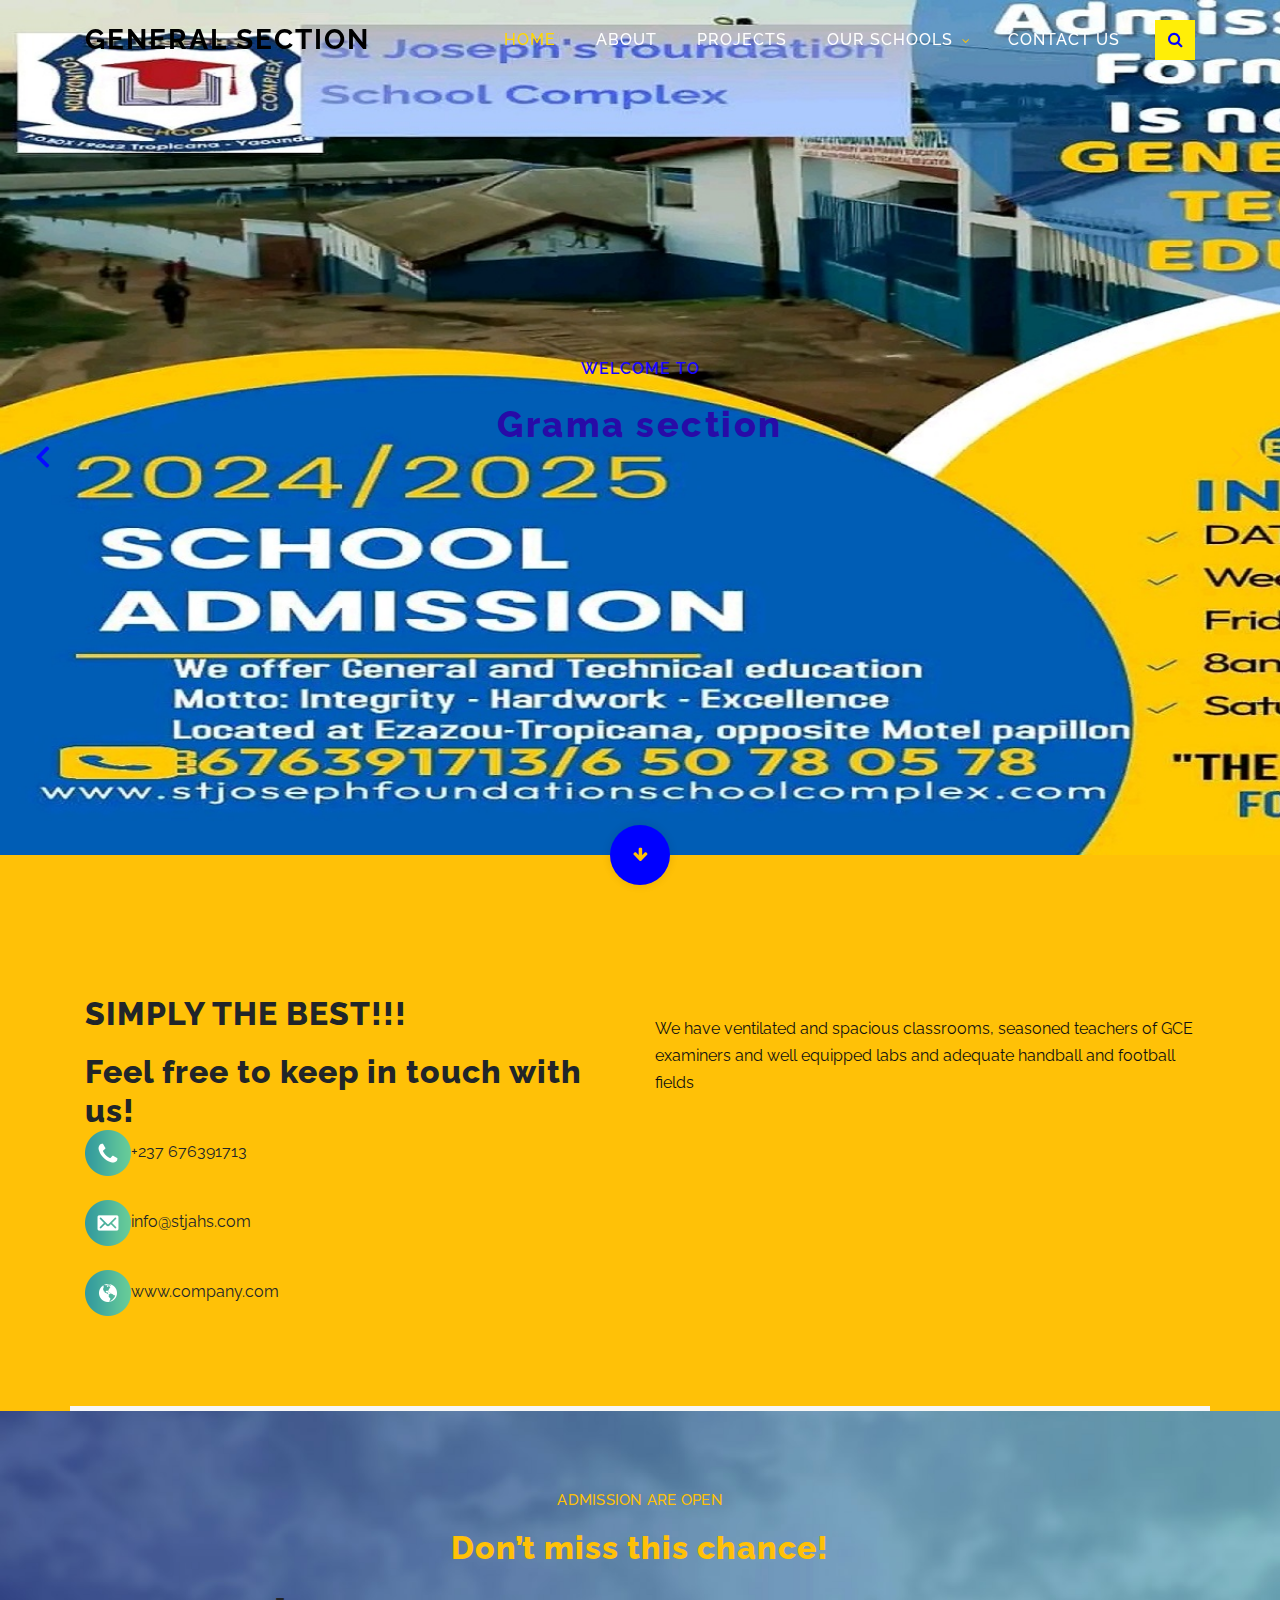
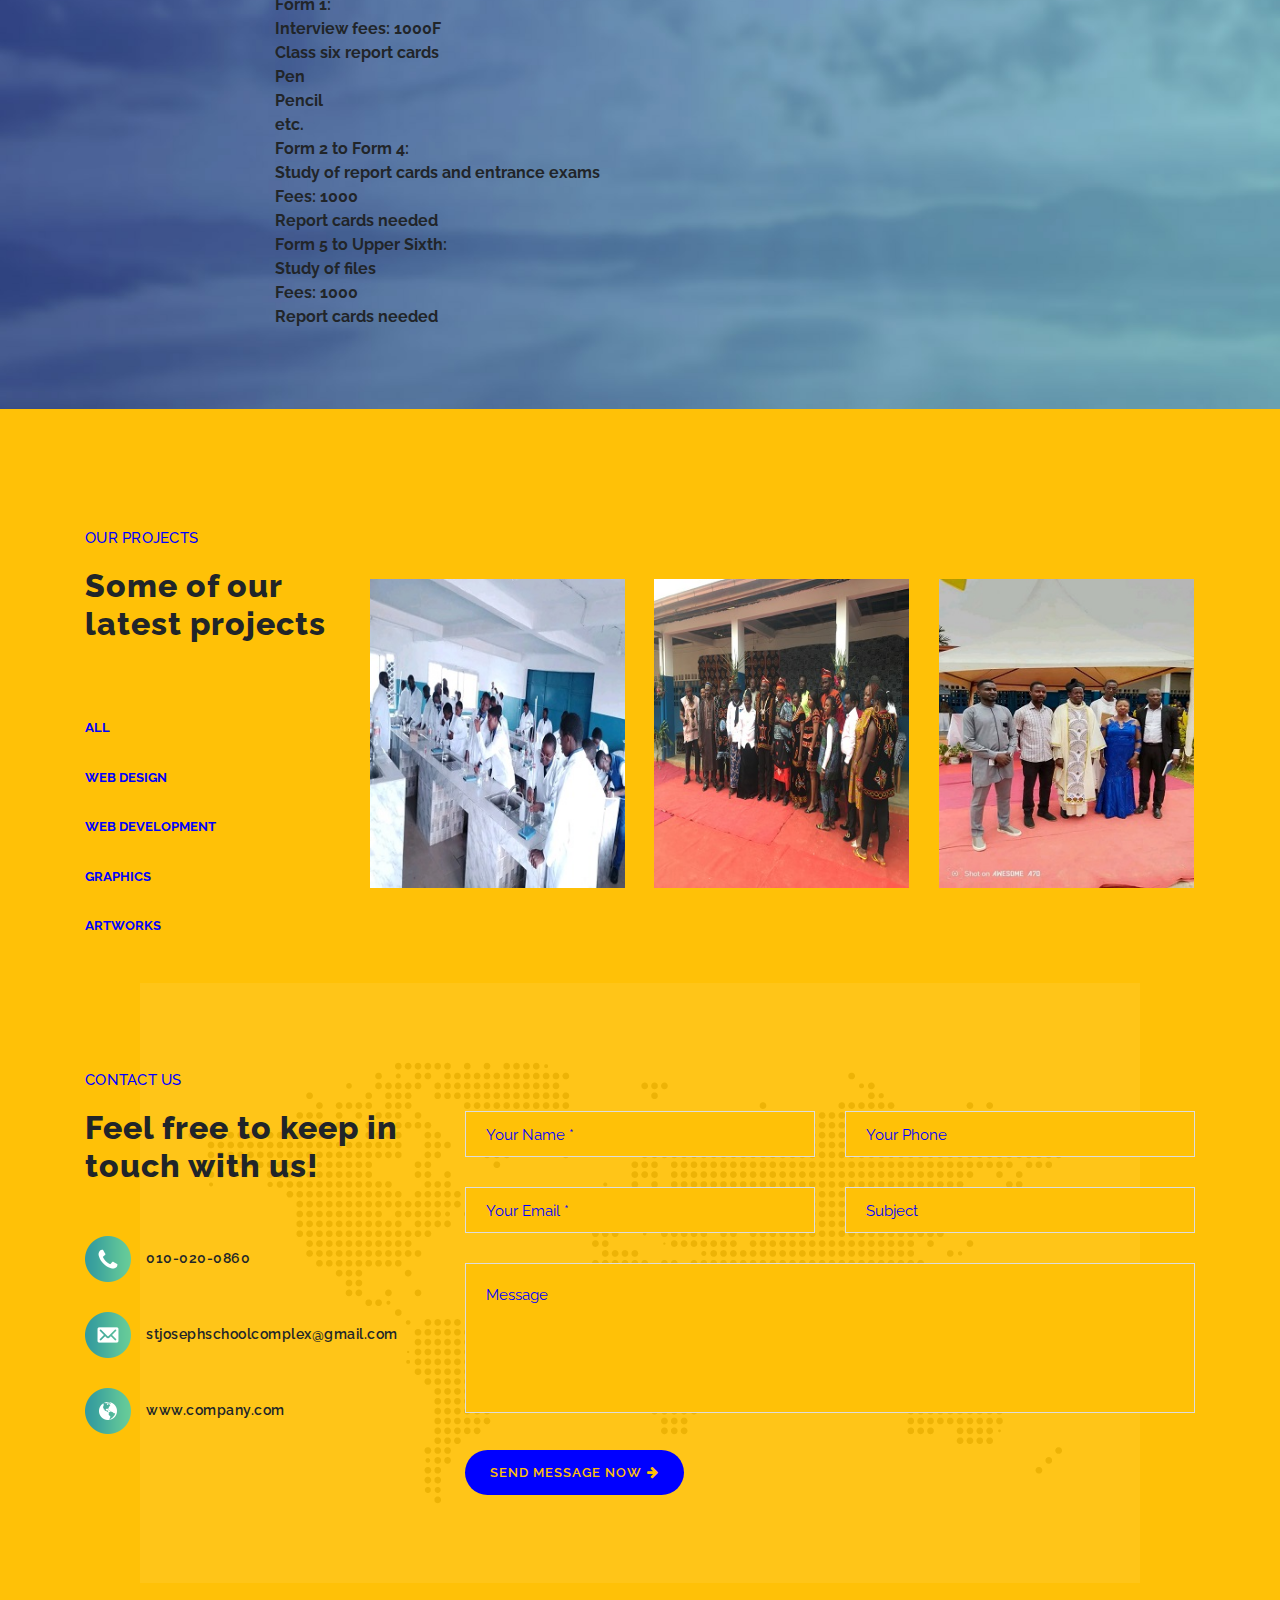
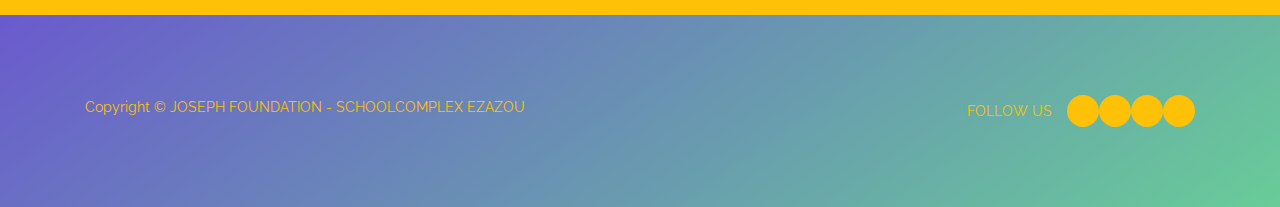
==== commit 31a542d8: "updated to load fast" ====
--- a/general.html
+++ b/general.html
@@ -1,597 +1 @@
-
-<!DOCTYPE html>
-<html lang="en">
-
-  <head>
-
-    <meta charset="utf-8">
-    <meta name="viewport" content="width=device-width, initial-scale=1, shrink-to-fit=no">
-    <meta name="description" content="">
-    <meta name="author" content="">
-    <link href="https://fonts.googleapis.com/css?family=Raleway:100,200,300,400,500,600,700,800,900&display=swap" rel="stylesheet">
-
-    <title>ST JAHS</title>
-
-<!--
-
-Breezed Template
-
-https://templatemo.com/tm-543-breezed
-
--->
-    <!-- Additional CSS Files -->
-    <link rel="stylesheet" type="text/css" href="assets/css/bootstrap.min.css">
-
-    <link rel="stylesheet" type="text/css" href="assets/css/font-awesome.css">
-
-    <link rel="stylesheet" href="assets/css/templatemo-breezed.css">
-
-    <link rel="stylesheet" href="assets/css/owl-carousel.css">
-
-    <link rel="stylesheet" href="assets/css/lightbox.css">
-
-    </head>
-    
-    <body>
-    
-    <!-- ***** Preloader Start ***** -->
-    <div id="preloader">
-        <div class="jumper">
-            <div></div>
-            <div></div>
-            <div></div>
-        </div>
-    </div>  
-    <!-- ***** Preloader End ***** -->
-    
-    
-    <!-- ***** Header Area Start ***** -->
-    <header class="header-area header-sticky">
-        <div class="container">
-            <div class="row">
-                <div class="col-12">
-                    <nav class="main-nav">
-                        <!-- ***** Logo Start ***** -->
-                        <a href="index.html" class="logo">
-                            General section
-                        </a>
-                        <!-- ***** Logo End ***** -->
-                        <!-- ***** Menu Start ***** -->
-                        <ul class="nav">
-                            <li class="scroll-to-section"><a href="index.html" class="active">Home</a></li>
-                            <li class="scroll-to-section"><a href="#about">About</a></li>
-                            <li class="scroll-to-section"><a href="#projects">Projects</a></li>
-                            <li class="submenu">
-                                <a href="javascript:;">Our Schools</a>
-                                <ul>
-                                    <li><a href="nursery.html">Nursery</a></li>
-                                    <li><a href="primary.html">Primary</a></li>
-                                    <!-- <li><a href="">ST JAHS</a></li> -->
-                                    <li><a href="technical.html">ST JATEC</a></li>
-                                </ul>
-                            </li>
-                            <li class="scroll-to-section"><a href="#contact-us">Contact Us</a></li> 
-                            <div class="search-icon">
-                                <a href="#search"><i class="fa fa-search"></i></a>
-                            </div>
-                        </ul>        
-                        <a class='menu-trigger'>
-                            <span>Menu</span>
-                        </a>
-                        <!-- ***** Menu End ***** -->
-                    </nav>
-                </div>
-            </div>
-        </div>
-    </header>
-    <!-- ***** Header Area End ***** -->
-    
-    <!-- ***** Search Area ***** -->
-    <div id="search">
-        <button type="button" class="close">×</button>
-        <form id="contact" action="#" method="get">
-            <fieldset>
-                <input type="search" name="q" placeholder="SEARCH KEYWORD(s)" aria-label="Search through site content">
-            </fieldset>
-            <fieldset>
-                <button type="submit" class="main-button">Search</button>
-            </fieldset>
-        </form>
-    </div>
-
-    <!-- ***** Main Banner Area Start ***** -->
-    <div class="main-banner header-text" id="top">
-        <div class="Modern-Slider">
-          <!-- Item -->
-          <div class="item">
-            <div class="img-fill">
-                <img src="assets/images/jsc.jpg" alt="">
-                <div class="text-content">
-                  <h3>Welcome To </h3>
-                  <h5>Grama section</h5>
-<!--                   <a href="#" class="main-stroked-button">Learn More</a>
-                  <a href="#" class="main-filled-button">Get It Now</a> -->
-                </div>
-            </div>
-          </div>
-          <!-- // Item -->
-          <!-- Item -->
-          <div class="item">
-            <div class="img-fill">
-                <img src="assets/images/jsc1.jpg" alt="">
-                <div class="text-content">
-                  <h3>SCIENCE EDUCATION</h3>
-                  <h5>FIRST AND SECOND CYCLES </h5>
-<!--                   <a href="#" class="main-stroked-button">Read More</a>
-                  <a href="#" class="main-filled-button">Take Action</a> -->
-                </div>
-            </div>
-          </div>
-          <!-- // Item -->
-          <!-- Item -->
-          <div class="item">
-            <div class="img-fill">
-                <img src="assets/images/jsc2.jpg" alt="">
-                <div class="text-content">
-                  <h3>ARTS EDUCATION</h3>
-                  <h5>FIRST AND SECOND CYCLES</h5>
-<!--                   <a href="#" class="main-stroked-button">Learn More</a>
-                  <a href="#" class="main-filled-button">Get It Now</a> -->
-                </div>
-            </div>
-          </div>
-          <!-- // Item -->
-        </div>
-    </div>
-    <div class="scroll-down scroll-to-section"><a href="#about"><i class="fa fa-arrow-down"></i></a></div>
-    <!-- ***** Main Banner Area End ***** -->
-
-    <!-- ***** About Area Starts ***** -->
-    <section class="section" id="about">
-        <div class="container">
-            <div class="row">
-                <div class="col-lg-6 col-md-6 col-xs-12">
-                    <div class="left-text-content">
-                        <div class="section-heading">
-                            <!-- <h6>SIMPLY THE BEST!!!</h6> -->
-                            <h2>SIMPLY THE BEST!!!</h2>
-                            <h2>Feel free to keep in touch with us!</h2>
-                             <ul class="contact-info">
-                            <li><img src="assets/images/contact-info-01.png" alt="">+237 676391713</li><br>
-                            <li><img src="assets/images/contact-info-02.png" alt="">info@stjahs.com</li><br>
-                            <li><img src="assets/images/contact-info-03.png" alt="">www.company.com</li>
-                        </ul>
-                        </div>
-<!--                         <div class="row">
-                            <div class="col-md-6 col-sm-6">
-                                <div class="service-item">
-                                    <img src="assets/images/service-item-01.png" alt="">
-                                    <h4>Top Notch</h4>
-                                </div>
-                            </div>
-                            <div class="col-md-6 col-sm-6">
-                                <div class="service-item">
-                                    <img src="assets/images/service-item-01.png" alt="">
-                                    <h4>Robust</h4>
-                                </div>
-                            </div>
-                            <div class="col-md-6 col-sm-6">
-                                <div class="service-item">
-                                    <img src="assets/images/contact-info-03.png" alt="">
-                                    <h4>Reliable</h4>
-                                </div>
-                            </div>
-                            <div class="col-md-6 col-sm-6">
-                                <div class="service-item">
-                                    <img src="assets/images/contact-info-03.png" alt="">
-                                    <h4>Up-to-date</h4>
-                                </div>
-                            </div>
-                            <div class="col-md-12">
-                                <a href="#" class="main-button-icon">
-                                    Learn More <i class="fa fa-arrow-right"></i>
-                                </a>
-                            </div>
-                        </div> -->
-                    </div>
-                </div>
-                <div class="col-lg-6 col-md-6 col-xs-12">
-                    <div class="right-text-content">
-                        <p>We have ventilated and spacious classrooms, seasoned teachers of GCE examiners and well equipped labs and adequate handball and football fields
-
-<!--                         <br><br>Redistributing this template as a downloadable ZIP file on any template collection website is strictly prohibited. You will need to talk to us if you want to redistribute this template. Thank you.
-                      <br><br>This is a Bootstrap v4.3.1 CSS layout. Do you like it? You can feel free to <a rel="nofollow noopener" href="https://templatemo.com/contact" target="_parent">talk to us</a> if you have anything. -->
-                  </p>
-                    </div>
-                </div>
-            </div>
-        </div>
-    </section>
-    <!-- ***** About Area Ends ***** -->
-
-    <!-- ***** Features Big Item Start ***** -->
-   <!--  <section class="section" id="features">
-        <div class="container">
-            <div class="row">
-                <div class="col-lg-4 col-md-6 col-sm-12 col-xs-12" data-scroll-reveal="enter left move 30px over 0.6s after 0.4s">
-                    <div class="features-item">
-                        <div class="features-icon">
-                            <img src="assets/images/features-icon-1.png" alt="">
-                        </div>
-                        <div class="features-content">
-                            <h4>Initial Work</h4>
-                            <p>Proin euismod sem ut diam ultricies, ut faucibus velit ultricies. Nam eu turpis quam. Duis ac condimentum eros.</p>
-                            <a href="#" class="text-button-icon">
-                                Learn More <i class="fa fa-arrow-right"></i>
-                            </a>
-                        </div>
-                    </div>
-                </div>
-                <div class="col-lg-4 col-md-6 col-sm-12 col-xs-12" data-scroll-reveal="enter bottom move 30px over 0.6s after 0.4s">
-                    <div class="features-item">
-                        <div class="features-icon">
-                            <img src="assets/images/features-icon-1.png" alt="">
-                        </div>
-                        <div class="features-content">
-                            <h4>Master Planning</h4>
-                            <p>Proin euismod sem ut diam ultricies, ut faucibus velit ultricies. Nam eu turpis quam. Duis ac condimentum eros.</p>
-                            <a href="#" class="text-button-icon">
-                                Learn More <i class="fa fa-arrow-right"></i>
-                            </a>
-                        </div>
-                    </div>
-                </div>
-                <div class="col-lg-4 col-md-6 col-sm-12 col-xs-12" data-scroll-reveal="enter right move 30px over 0.6s after 0.4s">
-                    <div class="features-item">
-                        <div class="features-icon">
-                            <img src="assets/images/features-icon-1.png" alt="">
-                        </div>
-                        <div class="features-content">
-                            <h4>Smooth Execution</h4>
-                            <p>Proin euismod sem ut diam ultricies, ut faucibus velit ultricies. Nam eu turpis quam. Duis ac condimentum eros.</p>
-                            <a href="#" class="text-button-icon">
-                                Learn More <i class="fa fa-arrow-right"></i>
-                            </a>
-                        </div>
-                    </div>
-                </div>
-            </div>
-        </div>
-    </section> -->
-    <!-- ***** Features Big Item End ***** -->
-
-    <!-- ***** Features Big Item Start ***** -->
-    <section class="section" id="subscribe">
-        <div class="container">
-            <div class="row">
-                <div class="col-lg-8 offset-lg-2">
-                    <div class="section-heading">
-                        <h6>ADMISSION ARE OPEN</h6>
-                        <h2>Don’t miss this chance!</h2>
-                    </div>
-                    <ol type="1"> <li> <b>Form 1:</b>  <li><b>Interview fees: 1000F</b></li> <li><b>Class six report cards</b></li> 
-                        <li><b>Pen</b></li> <li><b>Pencil</b></li> <b>etc.</b> </li> 
-                        <li> <b>Form 2 to Form 4:</b>  <li><b>Study of report cards and entrance exams</b></li> 
-                            <li><b>Fees: 1000</b></li> <li><b>Report cards needed</b></li>  </li> 
-                            <li> <b>Form 5 to Upper Sixth:</b>  <li><b>Study of files</b></li> <li><b>Fees: 1000</b></li> 
-                                <li><b>Report cards needed</b></li>  </li> </ol>
-                </div>
-            </div>
-        </div>
-    </section>
-    <!-- ***** Features Big Item End ***** -->
-
-
-    <!-- ***** Projects Area Starts ***** -->
-    <section class="section" id="projects">
-        <div class="container">
-          <div class="row">
-            <div class="col-lg-3">
-              <div class="section-heading">
-                <h6>Our Projects</h6>
-                <h2>Some of our latest projects</h2>
-              </div>
-              <div class="filters">
-                <ul>
-                  <li class="active" data-filter="*">All</li>
-                  <li data-filter=".des">Web Design</li>
-                  <li data-filter=".dev">Web Development</li>
-                  <li data-filter=".gra">Graphics</li>
-                  <li data-filter=".tsh">Artworks</li>
-                </ul>
-              </div>
-            </div>
-            <div class="col-lg-9">
-              <div class="filters-content">
-                <div class="row grid">
-                  <div class="col-lg-4 col-md-4 col-sm-6 col-xs-12 all gra">
-                    <div class="item">
-                      <a href="assets/images/jsc3.jpg" data-lightbox="image-1" data-title="Our Projects"><img src="assets/images/jsc3.jpg" alt=""></a>
-                    </div>
-                  </div>
-                  <div class="col-lg-4 col-md-4 col-sm-6 col-xs-12 all dev">
-                    <div class="item">
-                      <a href="assets/images/jsc4.jpg" data-lightbox="image-1" data-title="Our Projects"><img src="assets/images/jsc4.jpg" alt=""></a>
-                    </div>
-                  </div>
-                  <div class="col-lg-4 col-md-4 col-sm-6 col-xs-12 all gra">
-                    <div class="item">
-                      <a href="assets/images/ja.jpg" data-lightbox="image-1" data-title="Our Projects"><img src="assets/images/ja.jpg" alt=""></a>
-                    </div>
-                  </div>
-                </div>
-              </div>
-            </div>
-          </div>
-        </div>
-      </section>
-    <!-- ***** Projects Area Ends ***** -->
-
-    <!-- ***** Testimonials Starts ***** -->
-    <!-- <section class="section" id="testimonials">
-        <div class="container">
-            <div class="row">
-                <div class="col-lg-12">
-                    <div class="section-heading">
-                        <h6>Digital Team</h6>
-                        <h2>young and talented members</h2>
-                    </div>
-                </div>
-                <div class="col-lg-12 col-md-12 col-sm-12 mobile-bottom-fix-big" data-scroll-reveal="enter left move 30px over 0.6s after 0.4s">
-                    <div class="owl-carousel owl-theme">
-                        <div class="item author-item">
-                            <div class="member-thumb">
-                                <img src="assets/images/member-item-01.jpg" alt="">
-                                <div class="hover-effect">
-                                    <div class="hover-content">
-                                        <ul>
-                                            <li><a href="#"><i class="fa fa-facebook"></i></a></li>
-                                            <li><a href="#"><i class="fa fa-twitter"></i></a></li>
-                                            <li><a href="#"><i class="fa fa-linkedin"></i></a></li>
-                                            <li><a href="#"><i class="fa fa-rss"></i></a></li>
-                                        </ul>
-                                    </div>
-                                </div>
-                            </div>
-                            <h4>.01 White Cheese</h4>
-                            <span>Digital Marketer</span>
-                        </div>
-                        <div class="item author-item">
-                            <div class="member-thumb">
-                                <img src="assets/images/member-item-04.jpg" alt="">
-                                <div class="hover-effect">
-                                    <div class="hover-content">
-                                        <ul>
-                                            <li><a href="#"><i class="fa fa-facebook"></i></a></li>
-                                            <li><a href="#"><i class="fa fa-twitter"></i></a></li>
-                                            <li><a href="#"><i class="fa fa-linkedin"></i></a></li>
-                                            <li><a href="#"><i class="fa fa-rss"></i></a></li>
-                                        </ul>
-                                    </div>
-                                </div>
-                            </div>
-                            <h4>.02 Snow Mary</h4>
-                            <span>Site Analyst</span>
-                        </div>
-                        <div class="item author-item">
-                            <div class="member-thumb">
-                                <img src="assets/images/member-item-02.jpg" alt="">
-                                <div class="hover-effect">
-                                    <div class="hover-content">
-                                        <ul>
-                                            <li><a href="#"><i class="fa fa-facebook"></i></a></li>
-                                            <li><a href="#"><i class="fa fa-twitter"></i></a></li>
-                                            <li><a href="#"><i class="fa fa-linkedin"></i></a></li>
-                                            <li><a href="#"><i class="fa fa-rss"></i></a></li>
-                                        </ul>
-                                    </div>
-                                </div>
-                            </div>
-                            <h4>.03 Johnny Egg</h4>
-                            <span>Digital Influencer</span>
-                        </div>
-                        <div class="item author-item">
-                            <div class="member-thumb">
-                                <img src="assets/images/member-item-05.jpg" alt="">
-                                <div class="hover-effect">
-                                    <div class="hover-content">
-                                        <ul>
-                                            <li><a href="#"><i class="fa fa-facebook"></i></a></li>
-                                            <li><a href="#"><i class="fa fa-twitter"></i></a></li>
-                                            <li><a href="#"><i class="fa fa-linkedin"></i></a></li>
-                                            <li><a href="#"><i class="fa fa-rss"></i></a></li>
-                                        </ul>
-                                    </div>
-                                </div>
-                            </div>
-                            <h4>.04 Catherine Phyu</h4>
-                            <span>Co Founder</span>
-                        </div>
-                        <div class="item author-item">
-                            <div class="member-thumb">
-                                <img src="assets/images/member-item-03.jpg" alt="">
-                                <div class="hover-effect">
-                                    <div class="hover-content">
-                                        <ul>
-                                            <li><a href="#"><i class="fa fa-facebook"></i></a></li>
-                                            <li><a href="#"><i class="fa fa-twitter"></i></a></li>
-                                            <li><a href="#"><i class="fa fa-linkedin"></i></a></li>
-                                            <li><a href="#"><i class="fa fa-rss"></i></a></li>
-                                        </ul>
-                                    </div>
-                                </div>
-                            </div>
-                            <h4>.05 Shao Lynn</h4>
-                            <span>Chief Marketing</span>
-                        </div>
-                        
-                        <div class="item author-item">
-                            <div class="member-thumb">
-                                <img src="assets/images/member-item-04.jpg" alt="">
-                                <div class="hover-effect">
-                                    <div class="hover-content">
-                                        <ul>
-                                            <li><a href="#"><i class="fa fa-facebook"></i></a></li>
-                                            <li><a href="#"><i class="fa fa-twitter"></i></a></li>
-                                            <li><a href="#"><i class="fa fa-linkedin"></i></a></li>
-                                            <li><a href="#"><i class="fa fa-rss"></i></a></li>
-                                        </ul>
-                                    </div>
-                                </div>
-                            </div>
-                            <h4>.06 Emma Honey</h4>
-                            <span>Digital Influencer</span>
-                        </div>
-                        
-                        <div class="item author-item">
-                            <div class="member-thumb">
-                                <img src="assets/images/member-item-06.jpg" alt="">
-                                <div class="hover-effect">
-                                    <div class="hover-content">
-                                        <ul>
-                                            <li><a href="#"><i class="fa fa-facebook"></i></a></li>
-                                            <li><a href="#"><i class="fa fa-twitter"></i></a></li>
-                                            <li><a href="#"><i class="fa fa-linkedin"></i></a></li>
-                                            <li><a href="#"><i class="fa fa-rss"></i></a></li>
-                                        </ul>
-                                    </div>
-                                </div>
-                            </div>
-                            <h4>.07 Oliva Sofie</h4>
-                            <span>Website Analyst</span>
-                        </div>
-                        
-                    </div>
-                </div>
-            </div>
-        </div>
-    </section> -->
-    <!-- ***** Testimonials Ends ***** -->
-    
-    <!-- ***** Contact Us Area Starts ***** -->
-    <section class="section" id="contact-us">
-        <div class="container">
-            <div class="row">
-                <div class="col-lg-4 col-md-4 col-xs-12">
-                    <div class="left-text-content">
-                        <div class="section-heading">
-                            <h6>Contact Us</h6>
-                            <h2>Feel free to keep in touch with us!</h2>
-                        </div>
-                        <ul class="contact-info">
-                            <li><img src="assets/images/contact-info-01.png" alt="">010-020-0860</li>
-                            <li><img src="assets/images/contact-info-02.png" alt="">stjosephschoolcomplex@gmail.com</li>
-                            <li><img src="assets/images/contact-info-03.png" alt="">www.company.com</li>
-                        </ul>
-                    </div>
-                </div>
-                <div class="col-lg-8 col-md-8 col-xs-12">
-                    <div class="contact-form">
-                        <form id="contact" action="" method="get">
-                          <div class="row">
-                            <div class="col-md-6 col-sm-12">
-                              <fieldset>
-                                <input name="name" type="text" id="name" placeholder="Your Name *" required="">
-                              </fieldset>
-                            </div>
-                            <div class="col-md-6 col-sm-12">
-                              <fieldset>
-                                <input name="phone" type="text" id="phone" placeholder="Your Phone" required="">
-                              </fieldset>
-                            </div>
-                            <div class="col-md-6 col-sm-12">
-                              <fieldset>
-                                <input name="email" type="email" id="email" placeholder="Your Email *" required="">
-                              </fieldset>
-                            </div>
-                            <div class="col-md-6 col-sm-12">
-                              <fieldset>
-                                <input name="subject" type="text" id="subject" placeholder="Subject">
-                              </fieldset>
-                            </div>
-                            <div class="col-lg-12">
-                              <fieldset>
-                                <textarea name="message" rows="6" id="message" placeholder="Message" required=""></textarea>
-                              </fieldset>
-                            </div>
-                            <div class="col-lg-12">
-                              <fieldset>
-                                <button type="submit" id="form-submit" class="main-button-icon">Send Message Now <i class="fa fa-arrow-right"></i></button>
-                              </fieldset>
-                            </div>
-                          </div>
-                        </form>
-                    </div>
-                </div>
-            </div>
-        </div>
-    </section>
-    <!-- ***** Contact Us Area Ends ***** -->
-    
-    <!-- ***** Footer Start ***** -->
-    <footer>
-        <div class="container">
-            <div class="row">
-                <div class="col-lg-6 col-xs-12">
-                    <div class="left-text-content">
-                        <p>Copyright &copy; JOSEPH FOUNDATION 
-                        
-                        - SCHOOL <a rel="nofollow noopener" href="https://templatemo.com">COMPLEX EZAZOU</a></p>
-                    </div>
-                </div>
-                <div class="col-lg-6 col-xs-12">
-                    <div class="right-text-content">
-                            <ul class="social-icons">
-                                <li><p>Follow Us</p></li>
-                                <li><a rel="nofollow" href="https://www.facebook.com/SAINTJASS"><i class="fa fa-facebook"></i></a></li>
-                                <li><a rel="nofollow" href="https://fb.com/templatemo"><i class="fa fa-twitter"></i></a></li>
-                                <li><a rel="nofollow" href="https://fb.com/templatemo"><i class="fa fa-whatsapp"></i></a></li>
-                                <li><a rel="nofollow" href="https://fb.com/templatemo"><i class="fa fa-dribbble"></i></a></li>
-                            </ul>
-                    </div>
-                </div>
-            </div>
-        </div>
-    </footer>
-    
-
-    <!-- jQuery -->
-    <script src="assets/js/jquery-2.1.0.min.js"></script>
-
-    <!-- Bootstrap -->
-    <script src="assets/js/popper.js"></script>
-    <script src="assets/js/bootstrap.min.js"></script>
-
-    <!-- Plugins -->
-    <script src="assets/js/owl-carousel.js"></script>
-    <script src="assets/js/scrollreveal.min.js"></script>
-    <script src="assets/js/waypoints.min.js"></script>
-    <script src="assets/js/jquery.counterup.min.js"></script>
-    <script src="assets/js/imgfix.min.js"></script> 
-    <script src="assets/js/slick.js"></script> 
-    <script src="assets/js/lightbox.js"></script> 
-    <script src="assets/js/isotope.js"></script> 
-    
-    <!-- Global Init -->
-    <script src="assets/js/custom.js"></script>
-
-    <script>
-
-        $(function() {
-            var selectedClass = "";
-            $("p").click(function(){
-            selectedClass = $(this).attr("data-rel");
-            $("#portfolio").fadeTo(50, 0.1);
-                $("#portfolio div").not("."+selectedClass).fadeOut();
-            setTimeout(function() {
-              $("."+selectedClass).fadeIn();
-              $("#portfolio").fadeTo(50, 1);
-            }, 500);
-                
-            });
-        });
-
-    </script>
-
-  </body>
-</html>+<!DOCTYPE html><html lang="en"><head><meta charset="utf-8"><meta name="viewport" content="width=device-width,initial-scale=1"><meta name="description" content=""><meta name="author" content=""><link href="https://fonts.googleapis.com/css?family=Raleway:100,200,300,400,500,600,700,800,900&display=swap" rel="stylesheet"><title>ST JAHS</title><link rel="stylesheet" type="text/css" href="assets/css/bootstrap.min.css"><link rel="stylesheet" type="text/css" href="assets/css/font-awesome.css"><link rel="stylesheet" href="assets/css/templatemo-breezed.css"><link rel="stylesheet" href="assets/css/owl-carousel.css"><link rel="stylesheet" href="assets/css/lightbox.css"></head><body><div id="preloader"><div class="jumper"><div></div><div></div><div></div></div></div><header class="header-area header-sticky"><div class="container"><div class="row"><div class="col-12"><nav class="main-nav"><a href="index.html" class="logo">General section</a><ul class="nav"><li class="scroll-to-section"><a href="index.html" class="active">Home</a></li><li class="scroll-to-section"><a href="#about">About</a></li><li class="scroll-to-section"><a href="#projects">Projects</a></li><li class="submenu"><a href="javascript:;">Our Schools</a><ul><li><a href="nursery.html">Nursery</a></li><li><a href="primary.html">Primary</a></li><li><a href="technical.html">ST JATEC</a></li></ul></li><li class="scroll-to-section"><a href="#contact-us">Contact Us</a></li><div class="search-icon"><a href="#search"><i class="fa fa-search"></i></a></div></ul><a class="menu-trigger"><span>Menu</span></a></nav></div></div></div></header><div id="search"><button type="button" class="close">×</button><form id="contact" action="#" method="get"><fieldset><input type="search" name="q" placeholder="SEARCH KEYWORD(s)" aria-label="Search through site content"></fieldset><fieldset><button type="submit" class="main-button">Search</button></fieldset></form></div><div class="main-banner header-text" id="top"><div class="Modern-Slider"><div class="item"><div class="img-fill"><img src="assets/images/jsc.jpg" alt=""><div class="text-content"><h3>Welcome To</h3><h5>Grama section</h5></div></div></div><div class="item"><div class="img-fill"><img src="assets/images/jsc1.jpg" alt=""><div class="text-content"><h3>SCIENCE EDUCATION</h3><h5>FIRST AND SECOND CYCLES</h5></div></div></div><div class="item"><div class="img-fill"><img src="assets/images/jsc2.jpg" alt=""><div class="text-content"><h3>ARTS EDUCATION</h3><h5>FIRST AND SECOND CYCLES</h5></div></div></div></div></div><div class="scroll-down scroll-to-section"><a href="#about"><i class="fa fa-arrow-down"></i></a></div><section class="section" id="about"><div class="container"><div class="row"><div class="col-lg-6 col-md-6 col-xs-12"><div class="left-text-content"><div class="section-heading"><h2>SIMPLY THE BEST!!!</h2><h2>Feel free to keep in touch with us!</h2><ul class="contact-info"><li><img src="assets/images/contact-info-01.png" alt="">+237 676391713</li><br><li><img src="assets/images/contact-info-02.png" alt="">info@stjahs.com</li><br><li><img src="assets/images/contact-info-03.png" alt="">www.company.com</li></ul></div></div></div><div class="col-lg-6 col-md-6 col-xs-12"><div class="right-text-content"><p>We have ventilated and spacious classrooms, seasoned teachers of GCE examiners and well equipped labs and adequate handball and football fields</p></div></div></div></div></section><section class="section" id="subscribe"><div class="container"><div class="row"><div class="col-lg-8 offset-lg-2"><div class="section-heading"><h6>ADMISSION ARE OPEN</h6><h2>Don’t miss this chance!</h2></div><ol type="1"><li><b>Form 1:</b><li><b>Interview fees: 1000F</b></li><li><b>Class six report cards</b></li><li><b>Pen</b></li><li><b>Pencil</b></li><b>etc.</b><li><b>Form 2 to Form 4:</b><li><b>Study of report cards and entrance exams</b></li><li><b>Fees: 1000</b></li><li><b>Report cards needed</b></li><li><b>Form 5 to Upper Sixth:</b><li><b>Study of files</b></li><li><b>Fees: 1000</b></li><li><b>Report cards needed</b></li></ol></div></div></div></section><section class="section" id="projects"><div class="container"><div class="row"><div class="col-lg-3"><div class="section-heading"><h6>Our Projects</h6><h2>Some of our latest projects</h2></div><div class="filters"><ul><li class="active" data-filter="*">All</li><li data-filter=".des">Web Design</li><li data-filter=".dev">Web Development</li><li data-filter=".gra">Graphics</li><li data-filter=".tsh">Artworks</li></ul></div></div><div class="col-lg-9"><div class="filters-content"><div class="row grid"><div class="col-lg-4 col-md-4 col-sm-6 col-xs-12 all gra"><div class="item"><a href="assets/images/jsc3.jpg" data-lightbox="image-1" data-title="Our Projects"><img src="assets/images/jsc3.jpg" alt=""></a></div></div><div class="col-lg-4 col-md-4 col-sm-6 col-xs-12 all dev"><div class="item"><a href="assets/images/jsc4.jpg" data-lightbox="image-1" data-title="Our Projects"><img src="assets/images/jsc4.jpg" alt=""></a></div></div><div class="col-lg-4 col-md-4 col-sm-6 col-xs-12 all gra"><div class="item"><a href="assets/images/ja.jpg" data-lightbox="image-1" data-title="Our Projects"><img src="assets/images/ja.jpg" alt=""></a></div></div></div></div></div></div></div></section><section class="section" id="contact-us"><div class="container"><div class="row"><div class="col-lg-4 col-md-4 col-xs-12"><div class="left-text-content"><div class="section-heading"><h6>Contact Us</h6><h2>Feel free to keep in touch with us!</h2></div><ul class="contact-info"><li><img src="assets/images/contact-info-01.png" alt="">010-020-0860</li><li><img src="assets/images/contact-info-02.png" alt="">stjosephschoolcomplex@gmail.com</li><li><img src="assets/images/contact-info-03.png" alt="">www.company.com</li></ul></div></div><div class="col-lg-8 col-md-8 col-xs-12"><div class="contact-form"><form id="contact" action="" method="get"><div class="row"><div class="col-md-6 col-sm-12"><fieldset><input name="name" type="text" id="name" placeholder="Your Name *" required=""></fieldset></div><div class="col-md-6 col-sm-12"><fieldset><input name="phone" type="text" id="phone" placeholder="Your Phone" required=""></fieldset></div><div class="col-md-6 col-sm-12"><fieldset><input name="email" type="email" id="email" placeholder="Your Email *" required=""></fieldset></div><div class="col-md-6 col-sm-12"><fieldset><input name="subject" type="text" id="subject" placeholder="Subject"></fieldset></div><div class="col-lg-12"><fieldset><textarea name="message" rows="6" id="message" placeholder="Message" required=""></textarea></fieldset></div><div class="col-lg-12"><fieldset><button type="submit" id="form-submit" class="main-button-icon">Send Message Now<i class="fa fa-arrow-right"></i></button></fieldset></div></div></form></div></div></div></div></section><footer><div class="container"><div class="row"><div class="col-lg-6 col-xs-12"><div class="left-text-content"><p>Copyright &copy; JOSEPH FOUNDATION - SCHOOL<a rel="nofollow noopener" href="https://templatemo.com">COMPLEX EZAZOU</a></p></div></div><div class="col-lg-6 col-xs-12"><div class="right-text-content"><ul class="social-icons"><li><p>Follow Us</p></li><li><a rel="nofollow" href="https://www.facebook.com/SAINTJASS"><i class="fa fa-facebook"></i></a></li><li><a rel="nofollow" href="https://fb.com/templatemo"><i class="fa fa-twitter"></i></a></li><li><a rel="nofollow" href="https://fb.com/templatemo"><i class="fa fa-whatsapp"></i></a></li><li><a rel="nofollow" href="https://fb.com/templatemo"><i class="fa fa-dribbble"></i></a></li></ul></div></div></div></div></footer><script src="assets/js/jquery-2.1.0.min.js"></script><script src="assets/js/popper.js"></script><script src="assets/js/bootstrap.min.js"></script><script src="assets/js/owl-carousel.js"></script><script src="assets/js/scrollreveal.min.js"></script><script src="assets/js/waypoints.min.js"></script><script src="assets/js/jquery.counterup.min.js"></script><script src="assets/js/imgfix.min.js"></script><script src="assets/js/slick.js"></script><script src="assets/js/lightbox.js"></script><script src="assets/js/isotope.js"></script><script src="assets/js/custom.js"></script><script>$(function(){var o="";$("p").click(function(){o=$(this).attr("data-rel"),$("#portfolio").fadeTo(50,.1),$("#portfolio div").not("."+o).fadeOut(),setTimeout(function(){$("."+o).fadeIn(),$("#portfolio").fadeTo(50,1)},500)})})</script></body></html>--- a/assets/css/templatemo-breezed.css
+++ b/assets/css/templatemo-breezed.css
@@ -319,7 +319,7 @@
 */
 
 .background-header {
-  background-color: #ffc107;
+  background-color: #f5f3ee;
   height: 80px!important;
   position: fixed!important;
   top: 0px;
@@ -361,7 +361,7 @@
 
 .header-area .main-nav .logo {
   line-height: 80px;
-  color: #0b07ff;
+  color: #000; /* Change the color to black for better visibility on most backgrounds */
   font-size: 28px;
   font-weight: 700;
   text-transform: uppercase;
@@ -439,13 +439,13 @@
 }
 
 .header-area .main-nav .nav li a {
-  color: #FFFFFF;
+  color: #FFFFFF; /* Keep white for normal state */
 }
 
 .header-area .main-nav .nav li:hover a,
 .header-area .main-nav .nav li a.active {
-  color: #FFFFFF!important;
-  opacity: 0.7;
+  color: #FFD700!important; /* Change to gold for better contrast */
+  opacity: 1; /* Set opacity to 1 for full visibility */
 }
 
 .background-header .main-nav .nav li:hover a,
@@ -1007,7 +1007,7 @@
 #about .right-text-content p {
   font-size: 16px;
   line-height: 27px;
-  color: #777;
+  color: #111111;
 }
 
 
@@ -1045,7 +1045,6 @@
 .features-item .features-content p {
   margin-bottom: 15px;
 }
-
 
 
 /*
@@ -1244,8 +1243,6 @@
   height: 10px;
   margin-bottom: -1px;
 }
-
-
 
 
 
@@ -1323,9 +1320,6 @@
 .contact-form ::placeholder {
   color: #0000ff;
 }
-
-
-
 
 
 /* 
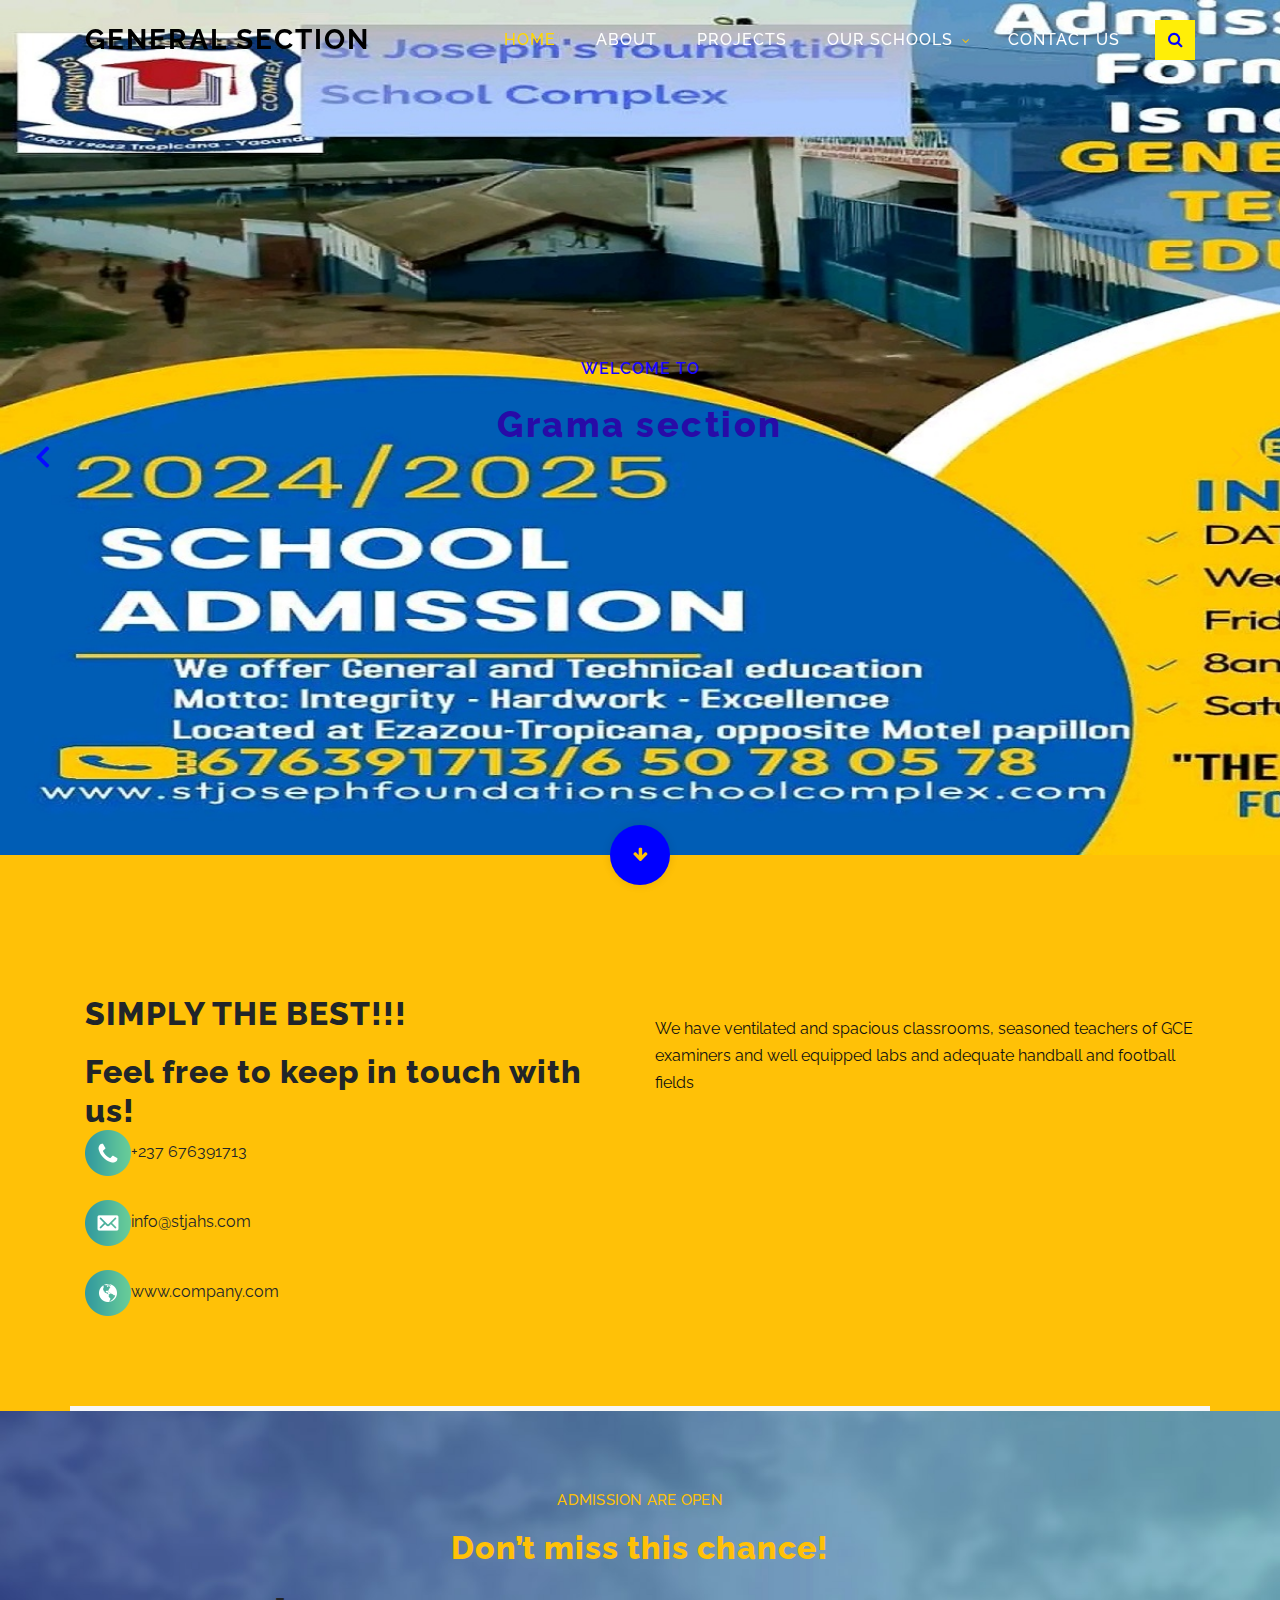
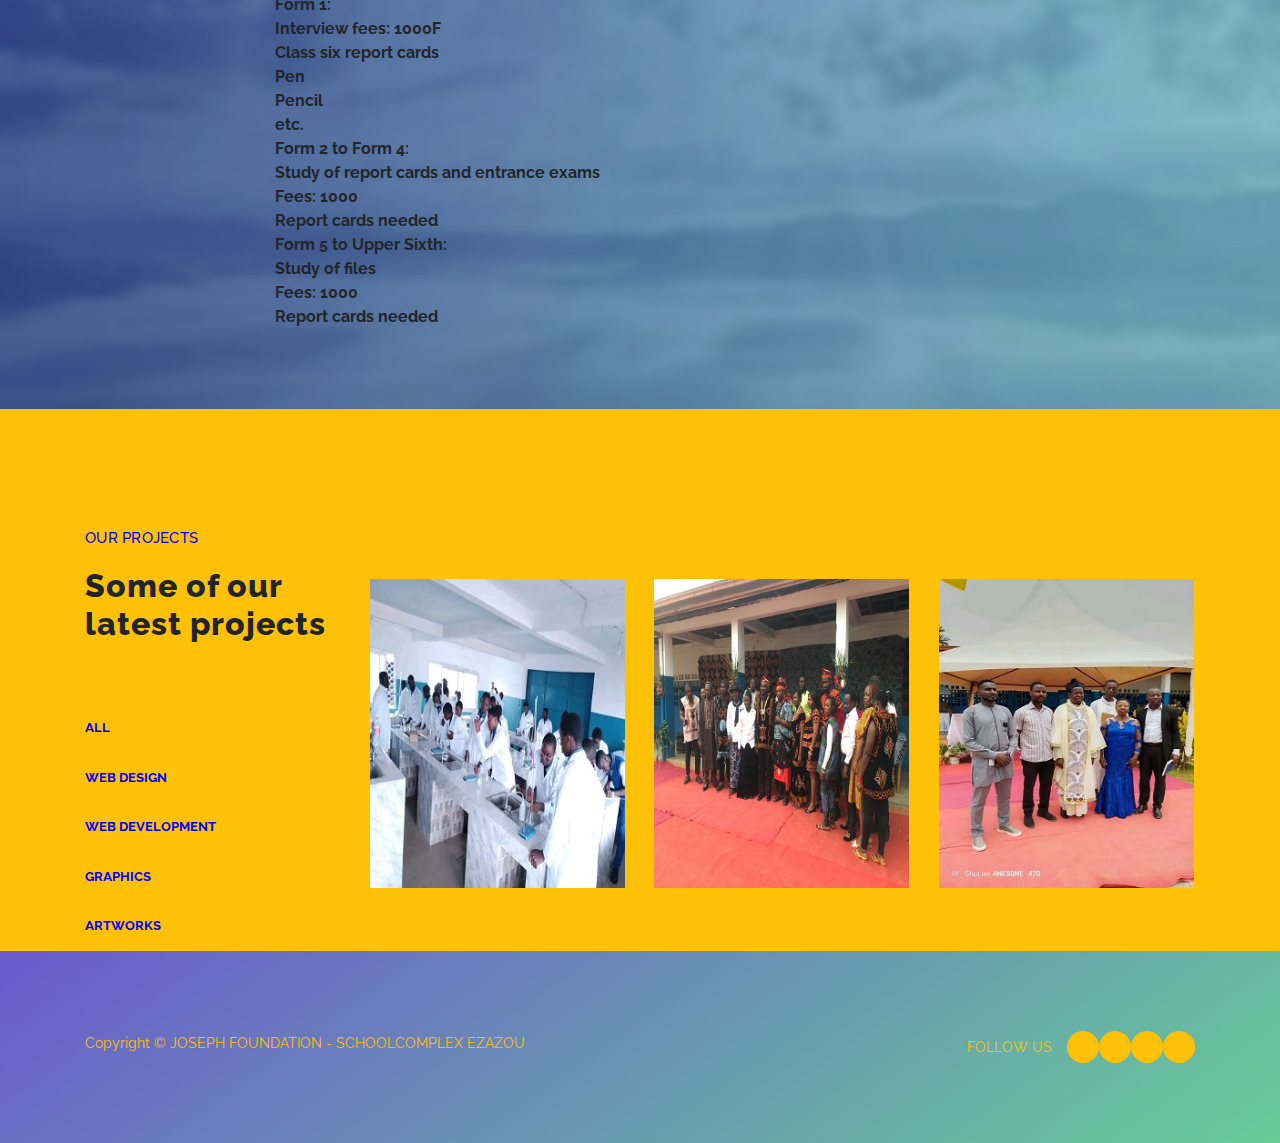
==== commit c59429f3: "optimised pages" ====
--- a/general.html
+++ b/general.html
@@ -1 +1,2 @@
-<!DOCTYPE html><html lang="en"><head><meta charset="utf-8"><meta name="viewport" content="width=device-width,initial-scale=1"><meta name="description" content=""><meta name="author" content=""><link href="https://fonts.googleapis.com/css?family=Raleway:100,200,300,400,500,600,700,800,900&display=swap" rel="stylesheet"><title>ST JAHS</title><link rel="stylesheet" type="text/css" href="assets/css/bootstrap.min.css"><link rel="stylesheet" type="text/css" href="assets/css/font-awesome.css"><link rel="stylesheet" href="assets/css/templatemo-breezed.css"><link rel="stylesheet" href="assets/css/owl-carousel.css"><link rel="stylesheet" href="assets/css/lightbox.css"></head><body><div id="preloader"><div class="jumper"><div></div><div></div><div></div></div></div><header class="header-area header-sticky"><div class="container"><div class="row"><div class="col-12"><nav class="main-nav"><a href="index.html" class="logo">General section</a><ul class="nav"><li class="scroll-to-section"><a href="index.html" class="active">Home</a></li><li class="scroll-to-section"><a href="#about">About</a></li><li class="scroll-to-section"><a href="#projects">Projects</a></li><li class="submenu"><a href="javascript:;">Our Schools</a><ul><li><a href="nursery.html">Nursery</a></li><li><a href="primary.html">Primary</a></li><li><a href="technical.html">ST JATEC</a></li></ul></li><li class="scroll-to-section"><a href="#contact-us">Contact Us</a></li><div class="search-icon"><a href="#search"><i class="fa fa-search"></i></a></div></ul><a class="menu-trigger"><span>Menu</span></a></nav></div></div></div></header><div id="search"><button type="button" class="close">×</button><form id="contact" action="#" method="get"><fieldset><input type="search" name="q" placeholder="SEARCH KEYWORD(s)" aria-label="Search through site content"></fieldset><fieldset><button type="submit" class="main-button">Search</button></fieldset></form></div><div class="main-banner header-text" id="top"><div class="Modern-Slider"><div class="item"><div class="img-fill"><img src="assets/images/jsc.jpg" alt=""><div class="text-content"><h3>Welcome To</h3><h5>Grama section</h5></div></div></div><div class="item"><div class="img-fill"><img src="assets/images/jsc1.jpg" alt=""><div class="text-content"><h3>SCIENCE EDUCATION</h3><h5>FIRST AND SECOND CYCLES</h5></div></div></div><div class="item"><div class="img-fill"><img src="assets/images/jsc2.jpg" alt=""><div class="text-content"><h3>ARTS EDUCATION</h3><h5>FIRST AND SECOND CYCLES</h5></div></div></div></div></div><div class="scroll-down scroll-to-section"><a href="#about"><i class="fa fa-arrow-down"></i></a></div><section class="section" id="about"><div class="container"><div class="row"><div class="col-lg-6 col-md-6 col-xs-12"><div class="left-text-content"><div class="section-heading"><h2>SIMPLY THE BEST!!!</h2><h2>Feel free to keep in touch with us!</h2><ul class="contact-info"><li><img src="assets/images/contact-info-01.png" alt="">+237 676391713</li><br><li><img src="assets/images/contact-info-02.png" alt="">info@stjahs.com</li><br><li><img src="assets/images/contact-info-03.png" alt="">www.company.com</li></ul></div></div></div><div class="col-lg-6 col-md-6 col-xs-12"><div class="right-text-content"><p>We have ventilated and spacious classrooms, seasoned teachers of GCE examiners and well equipped labs and adequate handball and football fields</p></div></div></div></div></section><section class="section" id="subscribe"><div class="container"><div class="row"><div class="col-lg-8 offset-lg-2"><div class="section-heading"><h6>ADMISSION ARE OPEN</h6><h2>Don’t miss this chance!</h2></div><ol type="1"><li><b>Form 1:</b><li><b>Interview fees: 1000F</b></li><li><b>Class six report cards</b></li><li><b>Pen</b></li><li><b>Pencil</b></li><b>etc.</b><li><b>Form 2 to Form 4:</b><li><b>Study of report cards and entrance exams</b></li><li><b>Fees: 1000</b></li><li><b>Report cards needed</b></li><li><b>Form 5 to Upper Sixth:</b><li><b>Study of files</b></li><li><b>Fees: 1000</b></li><li><b>Report cards needed</b></li></ol></div></div></div></section><section class="section" id="projects"><div class="container"><div class="row"><div class="col-lg-3"><div class="section-heading"><h6>Our Projects</h6><h2>Some of our latest projects</h2></div><div class="filters"><ul><li class="active" data-filter="*">All</li><li data-filter=".des">Web Design</li><li data-filter=".dev">Web Development</li><li data-filter=".gra">Graphics</li><li data-filter=".tsh">Artworks</li></ul></div></div><div class="col-lg-9"><div class="filters-content"><div class="row grid"><div class="col-lg-4 col-md-4 col-sm-6 col-xs-12 all gra"><div class="item"><a href="assets/images/jsc3.jpg" data-lightbox="image-1" data-title="Our Projects"><img src="assets/images/jsc3.jpg" alt=""></a></div></div><div class="col-lg-4 col-md-4 col-sm-6 col-xs-12 all dev"><div class="item"><a href="assets/images/jsc4.jpg" data-lightbox="image-1" data-title="Our Projects"><img src="assets/images/jsc4.jpg" alt=""></a></div></div><div class="col-lg-4 col-md-4 col-sm-6 col-xs-12 all gra"><div class="item"><a href="assets/images/ja.jpg" data-lightbox="image-1" data-title="Our Projects"><img src="assets/images/ja.jpg" alt=""></a></div></div></div></div></div></div></div></section><section class="section" id="contact-us"><div class="container"><div class="row"><div class="col-lg-4 col-md-4 col-xs-12"><div class="left-text-content"><div class="section-heading"><h6>Contact Us</h6><h2>Feel free to keep in touch with us!</h2></div><ul class="contact-info"><li><img src="assets/images/contact-info-01.png" alt="">010-020-0860</li><li><img src="assets/images/contact-info-02.png" alt="">stjosephschoolcomplex@gmail.com</li><li><img src="assets/images/contact-info-03.png" alt="">www.company.com</li></ul></div></div><div class="col-lg-8 col-md-8 col-xs-12"><div class="contact-form"><form id="contact" action="" method="get"><div class="row"><div class="col-md-6 col-sm-12"><fieldset><input name="name" type="text" id="name" placeholder="Your Name *" required=""></fieldset></div><div class="col-md-6 col-sm-12"><fieldset><input name="phone" type="text" id="phone" placeholder="Your Phone" required=""></fieldset></div><div class="col-md-6 col-sm-12"><fieldset><input name="email" type="email" id="email" placeholder="Your Email *" required=""></fieldset></div><div class="col-md-6 col-sm-12"><fieldset><input name="subject" type="text" id="subject" placeholder="Subject"></fieldset></div><div class="col-lg-12"><fieldset><textarea name="message" rows="6" id="message" placeholder="Message" required=""></textarea></fieldset></div><div class="col-lg-12"><fieldset><button type="submit" id="form-submit" class="main-button-icon">Send Message Now<i class="fa fa-arrow-right"></i></button></fieldset></div></div></form></div></div></div></div></section><footer><div class="container"><div class="row"><div class="col-lg-6 col-xs-12"><div class="left-text-content"><p>Copyright &copy; JOSEPH FOUNDATION - SCHOOL<a rel="nofollow noopener" href="https://templatemo.com">COMPLEX EZAZOU</a></p></div></div><div class="col-lg-6 col-xs-12"><div class="right-text-content"><ul class="social-icons"><li><p>Follow Us</p></li><li><a rel="nofollow" href="https://www.facebook.com/SAINTJASS"><i class="fa fa-facebook"></i></a></li><li><a rel="nofollow" href="https://fb.com/templatemo"><i class="fa fa-twitter"></i></a></li><li><a rel="nofollow" href="https://fb.com/templatemo"><i class="fa fa-whatsapp"></i></a></li><li><a rel="nofollow" href="https://fb.com/templatemo"><i class="fa fa-dribbble"></i></a></li></ul></div></div></div></div></footer><script src="assets/js/jquery-2.1.0.min.js"></script><script src="assets/js/popper.js"></script><script src="assets/js/bootstrap.min.js"></script><script src="assets/js/owl-carousel.js"></script><script src="assets/js/scrollreveal.min.js"></script><script src="assets/js/waypoints.min.js"></script><script src="assets/js/jquery.counterup.min.js"></script><script src="assets/js/imgfix.min.js"></script><script src="assets/js/slick.js"></script><script src="assets/js/lightbox.js"></script><script src="assets/js/isotope.js"></script><script src="assets/js/custom.js"></script><script>$(function(){var o="";$("p").click(function(){o=$(this).attr("data-rel"),$("#portfolio").fadeTo(50,.1),$("#portfolio div").not("."+o).fadeOut(),setTimeout(function(){$("."+o).fadeIn(),$("#portfolio").fadeTo(50,1)},500)})})</script></body></html>+<!DOCTYPE html><html lang="en"><head><meta charset="utf-8"><meta name="viewport" content="width=device-width,initial-scale=1"><meta name="description" content=""><meta name="author" content=""><link href="https://fonts.googleapis.com/css?family=Raleway:100,200,300,400,500,600,700,800,900&display=swap" rel="stylesheet"><title>ST JAHS</title><link rel="stylesheet" type="text/css" href="assets/css/bootstrap.min.css"><link rel="stylesheet" type="text/css" href="assets/css/font-awesome.css"><link rel="stylesheet" href="assets/css/templatemo-breezed.css"><link rel="stylesheet" href="assets/css/owl-carousel.css"><link rel="stylesheet" href="assets/css/lightbox.css"></head><body><div id="preloader"><div class="jumper"><div></div><div></div><div></div></div></div><header class="header-area header-sticky"><div class="container"><div class="row"><div class="col-12"><nav class="main-nav"><a href="index.html" class="logo">General section</a><ul class="nav"><li class="scroll-to-section"><a href="index.html" class="active">Home</a></li><li class="scroll-to-section"><a href="#about">About</a></li><li class="scroll-to-section"><a href="#projects">Projects</a></li><li class="submenu"><a href="javascript:;">Our Schools</a><ul><li><a href="nursery.html">Nursery</a></li><li><a href="primary.html">Primary</a></li><li><a href="technical.html">ST JATEC</a></li></ul></li><li class="scroll-to-section"><a href="#contact-us">Contact Us</a></li><div class="search-icon"><a href="#search"><i class="fa fa-search"></i></a></div></ul><a class="menu-trigger"><span>Menu</span></a></nav></div></div></div></header><div id="search"><button type="button" class="close">×</button><form id="contact" action="#" method="get"><fieldset><input type="search" name="q" placeholder="SEARCH KEYWORD(s)" aria-label="Search through site content"></fieldset><fieldset><button type="submit" class="main-button">Search</button></fieldset></form></div><div class="main-banner header-text" id="top"><div class="Modern-Slider"><div class="item"><div class="img-fill"><img src="assets/images/jsc.jpg" alt=""><div class="text-content"><h3>Welcome To</h3><h5>Grama section</h5></div></div></div><div class="item"><div class="img-fill"><img src="assets/images/jsc1.jpg" alt=""><div class="text-content"><h3>SCIENCE EDUCATION</h3><h5>FIRST AND SECOND CYCLES</h5></div></div></div><div class="item"><div class="img-fill"><img src="assets/images/jsc2.jpg" alt=""><div class="text-content"><h3>ARTS EDUCATION</h3><h5>FIRST AND SECOND CYCLES</h5></div></div></div></div></div><div class="scroll-down scroll-to-section"><a href="#about"><i class="fa fa-arrow-down"></i></a></div><section class="section" id="about"><div class="container"><div class="row"><div class="col-lg-6 col-md-6 col-xs-12"><div class="left-text-content"><div class="section-heading"><h2>SIMPLY THE BEST!!!</h2><h2>Feel free to keep in touch with us!</h2><ul class="contact-info"><li><img src="assets/images/contact-info-01.png" alt="">+237 676391713</li><br><li><img src="assets/images/contact-info-02.png" alt="">info@stjahs.com</li><br><li><img src="assets/images/contact-info-03.png" alt="">www.company.com</li></ul></div></div></div><div class="col-lg-6 col-md-6 col-xs-12"><div class="right-text-content"><p>We have ventilated and spacious classrooms, seasoned teachers of GCE examiners and well equipped labs and adequate handball and football fields</p></div></div></div></div></section><section class="section" id="subscribe"><div class="container"><div class="row"><div class="col-lg-8 offset-lg-2"><div class="section-heading"><h6>ADMISSION ARE OPEN</h6><h2>Don’t miss this chance!</h2></div><ol type="1"><li><b>Form 1:</b><li><b>Interview fees: 1000F</b></li><li><b>Class six report cards</b></li><li><b>Pen</b></li><li><b>Pencil</b></li><b>etc.</b><li><b>Form 2 to Form 4:</b><li><b>Study of report cards and entrance exams</b></li><li><b>Fees: 1000</b></li><li><b>Report cards needed</b></li><li><b>Form 5 to Upper Sixth:</b><li><b>Study of files</b></li><li><b>Fees: 1000</b></li><li><b>Report cards needed</b></li></ol></div></div></div></section><section class="section" id="projects"><div class="container"><div class="row"><div class="col-lg-3"><div class="section-heading"><h6>Our Projects</h6><h2>Some of our latest projects</h2></div><div class="filters"><ul><li class="active" data-filter="*">All</li><li data-filter=".des">Web Design</li><li data-filter=".dev">Web Development</li><li data-filter=".gra">Graphics</li><li data-filter=".tsh">Artworks</li></ul></div></div><div class="col-lg-9"><div class="filters-content"><div class="row grid"><div class="col-lg-4 col-md-4 col-sm-6 col-xs-12 all gra"><div class="item"><a href="assets/images/jsc3.jpg" data-lightbox="image-1" data-title="Our Projects"><img src="assets/images/jsc3.jpg" alt=""></a></div></div><div class="col-lg-4 col-md-4 col-sm-6 col-xs-12 all dev"><div class="item"><a href="assets/images/jsc4.jpg" data-lightbox="image-1" data-title="Our Projects"><img src="assets/images/jsc4.jpg" alt=""></a></div></div><div class="col-lg-4 col-md-4 col-sm-6 col-xs-12 all gra"><div class="item"><a href="assets/images/ja.jpg" data-lightbox="image-1" data-title="Our Projects"><img src="assets/images/ja.jpg" alt=""></a></div></div></div></div></div></div></div></section>
+    <footer><div class="container"><div class="row"><div class="col-lg-6 col-xs-12"><div class="left-text-content"><p>Copyright &copy; JOSEPH FOUNDATION - SCHOOL<a rel="nofollow noopener" href="https://templatemo.com">COMPLEX EZAZOU</a></p></div></div><div class="col-lg-6 col-xs-12"><div class="right-text-content"><ul class="social-icons"><li><p>Follow Us</p></li><li><a rel="nofollow" href="https://www.facebook.com/SAINTJASS"><i class="fa fa-facebook"></i></a></li><li><a rel="nofollow" href="https://fb.com/templatemo"><i class="fa fa-twitter"></i></a></li><li><a rel="nofollow" href="https://fb.com/templatemo"><i class="fa fa-whatsapp"></i></a></li><li><a rel="nofollow" href="https://fb.com/templatemo"><i class="fa fa-dribbble"></i></a></li></ul></div></div></div></div></footer><script src="assets/js/jquery-2.1.0.min.js"></script><script src="assets/js/popper.js"></script><script src="assets/js/bootstrap.min.js"></script><script src="assets/js/owl-carousel.js"></script><script src="assets/js/scrollreveal.min.js"></script><script src="assets/js/waypoints.min.js"></script><script src="assets/js/jquery.counterup.min.js"></script><script src="assets/js/imgfix.min.js"></script><script src="assets/js/slick.js"></script><script src="assets/js/lightbox.js"></script><script src="assets/js/isotope.js"></script><script src="assets/js/custom.js"></script><script>$(function(){var o="";$("p").click(function(){o=$(this).attr("data-rel"),$("#portfolio").fadeTo(50,.1),$("#portfolio div").not("."+o).fadeOut(),setTimeout(function(){$("."+o).fadeIn(),$("#portfolio").fadeTo(50,1)},500)})})</script></body></html>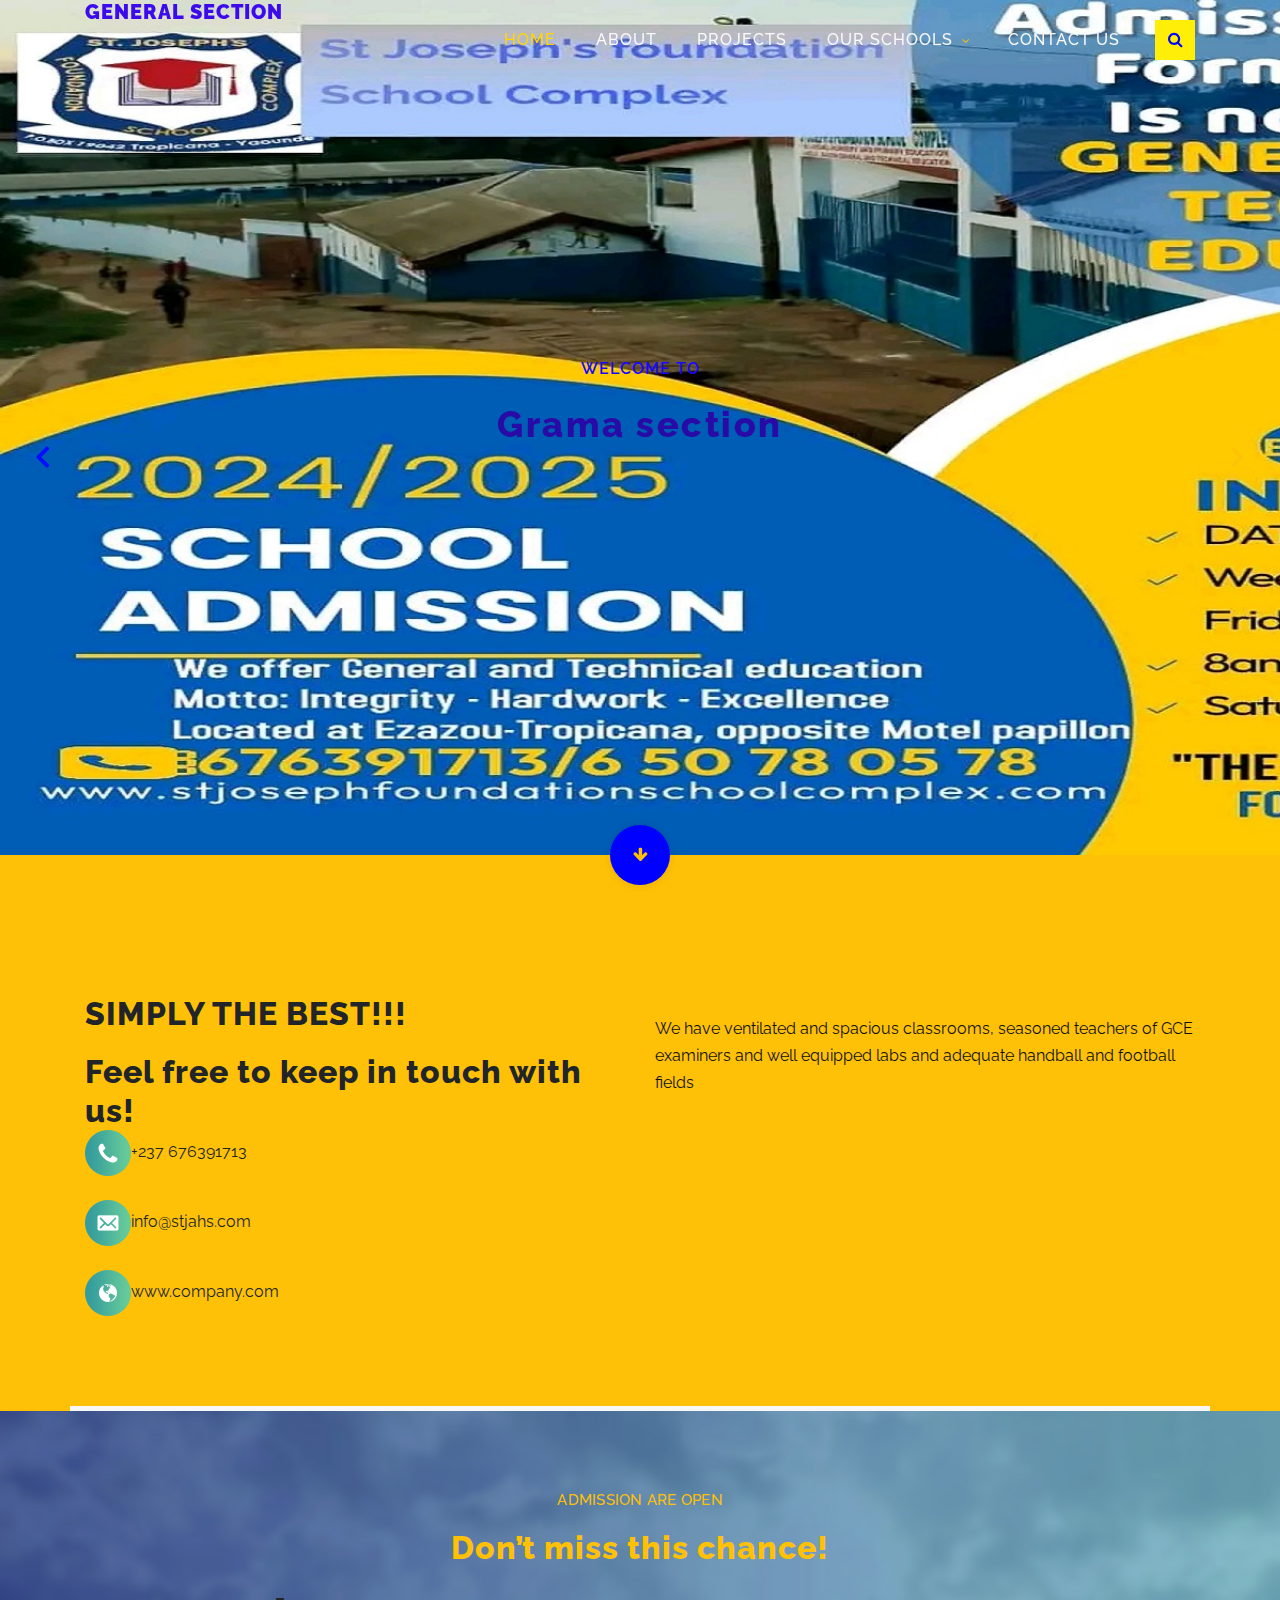
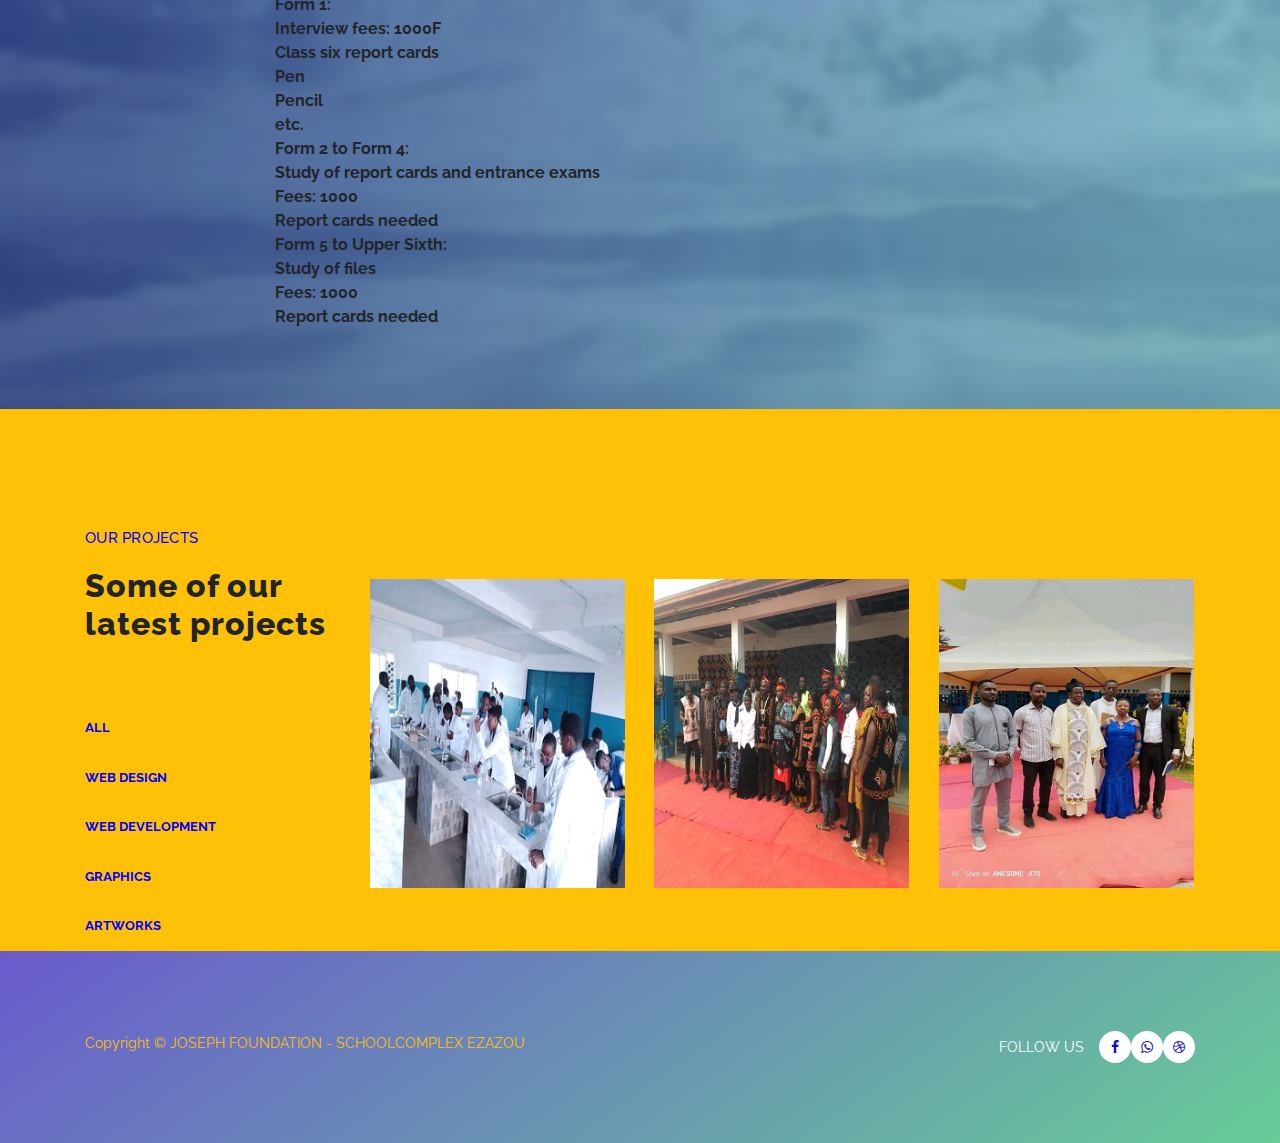
==== commit 08cb321a: "enhance loading" ====
--- a/general.html
+++ b/general.html
@@ -1,2 +1,2 @@
 <!DOCTYPE html><html lang="en"><head><meta charset="utf-8"><meta name="viewport" content="width=device-width,initial-scale=1"><meta name="description" content=""><meta name="author" content=""><link href="https://fonts.googleapis.com/css?family=Raleway:100,200,300,400,500,600,700,800,900&display=swap" rel="stylesheet"><title>ST JAHS</title><link rel="stylesheet" type="text/css" href="assets/css/bootstrap.min.css"><link rel="stylesheet" type="text/css" href="assets/css/font-awesome.css"><link rel="stylesheet" href="assets/css/templatemo-breezed.css"><link rel="stylesheet" href="assets/css/owl-carousel.css"><link rel="stylesheet" href="assets/css/lightbox.css"></head><body><div id="preloader"><div class="jumper"><div></div><div></div><div></div></div></div><header class="header-area header-sticky"><div class="container"><div class="row"><div class="col-12"><nav class="main-nav"><a href="index.html" class="logo">General section</a><ul class="nav"><li class="scroll-to-section"><a href="index.html" class="active">Home</a></li><li class="scroll-to-section"><a href="#about">About</a></li><li class="scroll-to-section"><a href="#projects">Projects</a></li><li class="submenu"><a href="javascript:;">Our Schools</a><ul><li><a href="nursery.html">Nursery</a></li><li><a href="primary.html">Primary</a></li><li><a href="technical.html">ST JATEC</a></li></ul></li><li class="scroll-to-section"><a href="#contact-us">Contact Us</a></li><div class="search-icon"><a href="#search"><i class="fa fa-search"></i></a></div></ul><a class="menu-trigger"><span>Menu</span></a></nav></div></div></div></header><div id="search"><button type="button" class="close">×</button><form id="contact" action="#" method="get"><fieldset><input type="search" name="q" placeholder="SEARCH KEYWORD(s)" aria-label="Search through site content"></fieldset><fieldset><button type="submit" class="main-button">Search</button></fieldset></form></div><div class="main-banner header-text" id="top"><div class="Modern-Slider"><div class="item"><div class="img-fill"><img src="assets/images/jsc.jpg" alt=""><div class="text-content"><h3>Welcome To</h3><h5>Grama section</h5></div></div></div><div class="item"><div class="img-fill"><img src="assets/images/jsc1.jpg" alt=""><div class="text-content"><h3>SCIENCE EDUCATION</h3><h5>FIRST AND SECOND CYCLES</h5></div></div></div><div class="item"><div class="img-fill"><img src="assets/images/jsc2.jpg" alt=""><div class="text-content"><h3>ARTS EDUCATION</h3><h5>FIRST AND SECOND CYCLES</h5></div></div></div></div></div><div class="scroll-down scroll-to-section"><a href="#about"><i class="fa fa-arrow-down"></i></a></div><section class="section" id="about"><div class="container"><div class="row"><div class="col-lg-6 col-md-6 col-xs-12"><div class="left-text-content"><div class="section-heading"><h2>SIMPLY THE BEST!!!</h2><h2>Feel free to keep in touch with us!</h2><ul class="contact-info"><li><img src="assets/images/contact-info-01.png" alt="">+237 676391713</li><br><li><img src="assets/images/contact-info-02.png" alt="">info@stjahs.com</li><br><li><img src="assets/images/contact-info-03.png" alt="">www.company.com</li></ul></div></div></div><div class="col-lg-6 col-md-6 col-xs-12"><div class="right-text-content"><p>We have ventilated and spacious classrooms, seasoned teachers of GCE examiners and well equipped labs and adequate handball and football fields</p></div></div></div></div></section><section class="section" id="subscribe"><div class="container"><div class="row"><div class="col-lg-8 offset-lg-2"><div class="section-heading"><h6>ADMISSION ARE OPEN</h6><h2>Don’t miss this chance!</h2></div><ol type="1"><li><b>Form 1:</b><li><b>Interview fees: 1000F</b></li><li><b>Class six report cards</b></li><li><b>Pen</b></li><li><b>Pencil</b></li><b>etc.</b><li><b>Form 2 to Form 4:</b><li><b>Study of report cards and entrance exams</b></li><li><b>Fees: 1000</b></li><li><b>Report cards needed</b></li><li><b>Form 5 to Upper Sixth:</b><li><b>Study of files</b></li><li><b>Fees: 1000</b></li><li><b>Report cards needed</b></li></ol></div></div></div></section><section class="section" id="projects"><div class="container"><div class="row"><div class="col-lg-3"><div class="section-heading"><h6>Our Projects</h6><h2>Some of our latest projects</h2></div><div class="filters"><ul><li class="active" data-filter="*">All</li><li data-filter=".des">Web Design</li><li data-filter=".dev">Web Development</li><li data-filter=".gra">Graphics</li><li data-filter=".tsh">Artworks</li></ul></div></div><div class="col-lg-9"><div class="filters-content"><div class="row grid"><div class="col-lg-4 col-md-4 col-sm-6 col-xs-12 all gra"><div class="item"><a href="assets/images/jsc3.jpg" data-lightbox="image-1" data-title="Our Projects"><img src="assets/images/jsc3.jpg" alt=""></a></div></div><div class="col-lg-4 col-md-4 col-sm-6 col-xs-12 all dev"><div class="item"><a href="assets/images/jsc4.jpg" data-lightbox="image-1" data-title="Our Projects"><img src="assets/images/jsc4.jpg" alt=""></a></div></div><div class="col-lg-4 col-md-4 col-sm-6 col-xs-12 all gra"><div class="item"><a href="assets/images/ja.jpg" data-lightbox="image-1" data-title="Our Projects"><img src="assets/images/ja.jpg" alt=""></a></div></div></div></div></div></div></div></section>
-    <footer><div class="container"><div class="row"><div class="col-lg-6 col-xs-12"><div class="left-text-content"><p>Copyright &copy; JOSEPH FOUNDATION - SCHOOL<a rel="nofollow noopener" href="https://templatemo.com">COMPLEX EZAZOU</a></p></div></div><div class="col-lg-6 col-xs-12"><div class="right-text-content"><ul class="social-icons"><li><p>Follow Us</p></li><li><a rel="nofollow" href="https://www.facebook.com/SAINTJASS"><i class="fa fa-facebook"></i></a></li><li><a rel="nofollow" href="https://fb.com/templatemo"><i class="fa fa-twitter"></i></a></li><li><a rel="nofollow" href="https://fb.com/templatemo"><i class="fa fa-whatsapp"></i></a></li><li><a rel="nofollow" href="https://fb.com/templatemo"><i class="fa fa-dribbble"></i></a></li></ul></div></div></div></div></footer><script src="assets/js/jquery-2.1.0.min.js"></script><script src="assets/js/popper.js"></script><script src="assets/js/bootstrap.min.js"></script><script src="assets/js/owl-carousel.js"></script><script src="assets/js/scrollreveal.min.js"></script><script src="assets/js/waypoints.min.js"></script><script src="assets/js/jquery.counterup.min.js"></script><script src="assets/js/imgfix.min.js"></script><script src="assets/js/slick.js"></script><script src="assets/js/lightbox.js"></script><script src="assets/js/isotope.js"></script><script src="assets/js/custom.js"></script><script>$(function(){var o="";$("p").click(function(){o=$(this).attr("data-rel"),$("#portfolio").fadeTo(50,.1),$("#portfolio div").not("."+o).fadeOut(),setTimeout(function(){$("."+o).fadeIn(),$("#portfolio").fadeTo(50,1)},500)})})</script></body></html>+    <footer><div class="container"><div class="row"><div class="col-lg-6 col-xs-12"><div class="left-text-content"><p>Copyright &copy; JOSEPH FOUNDATION - SCHOOL<a rel="nofollow noopener" href="https://templatemo.com">COMPLEX EZAZOU</a></p></div></div><div class="col-lg-6 col-xs-12"><div class="right-text-content"><ul class="social-icons"><li><p>Follow Us</p></li><li><a rel="nofollow" href="https://www.facebook.com/SAINTJASS"><i class="fa fa-facebook"></i></a></li><li><a rel="nofollow" href="https://whatsapp.com/channel/0029VafdRcgKmCPIP3nlDC1Q"><i class="fa fa-whatsapp"></i></a></li><li><a rel="nofollow" href="##"><i class="fa fa-dribbble"></i></a></li></ul></div></div></div></div></footer><script src="assets/js/jquery-2.1.0.min.js"></script><script src="assets/js/popper.js"></script><script src="assets/js/bootstrap.min.js"></script><script src="assets/js/owl-carousel.js"></script><script src="assets/js/scrollreveal.min.js"></script><script src="assets/js/waypoints.min.js"></script><script src="assets/js/jquery.counterup.min.js"></script><script src="assets/js/imgfix.min.js"></script><script src="assets/js/slick.js"></script><script src="assets/js/lightbox.js"></script><script src="assets/js/isotope.js"></script><script src="assets/js/custom.js"></script><script>$(function(){var o="";$("p").click(function(){o=$(this).attr("data-rel"),$("#portfolio").fadeTo(50,.1),$("#portfolio div").not("."+o).fadeOut(),setTimeout(function(){$("."+o).fadeIn(),$("#portfolio").fadeTo(50,1)},500)})})</script></body></html>--- a/assets/css/templatemo-breezed.css
+++ b/assets/css/templatemo-breezed.css
@@ -319,7 +319,7 @@
 */
 
 .background-header {
-  background-color: #f5f3ee;
+  background-color: #8d8be9;
   height: 80px!important;
   position: fixed!important;
   top: 0px;
@@ -355,17 +355,17 @@
 }
 
 .header-area .main-nav {
-  min-height: 80px;
+  min-height: 50px;
   background: transparent;
 }
 
 .header-area .main-nav .logo {
-  line-height: 80px;
-  color: #000; /* Change the color to black for better visibility on most backgrounds */
-  font-size: 28px;
-  font-weight: 700;
+  line-height: 25px;
+  color: #3b0beb; /* Change the color to black for better visibility on most backgrounds */
+  font-size: 20px;
+  font-weight: 950;
   text-transform: uppercase;
-  letter-spacing: 2px;
+  letter-spacing: 1px;
   float: left;
   -webkit-transition: all 0.3s ease 0s;
   -moz-transition: all 0.3s ease 0s;
@@ -439,7 +439,7 @@
 }
 
 .header-area .main-nav .nav li a {
-  color: #FFFFFF; /* Keep white for normal state */
+  color: #fafafa; /* Keep white for normal state */
 }
 
 .header-area .main-nav .nav li:hover a,
@@ -639,7 +639,7 @@
 }
 
 .header-area.header-sticky {
-  min-height: 80px;
+  min-height: 65px;
 }
 
 .header-area.header-sticky .nav {
@@ -1348,7 +1348,7 @@
 }
 
 footer .right-text-content p {
-  color: #ffc107;
+  color: #ffffff;
   font-size: 14px;
   margin-right: 15px;
   text-transform: uppercase;
@@ -1365,9 +1365,9 @@
   text-align: center;
   line-height: 32px;
   font-size: 14px;
-  background-color: #ffc107;
+  background-color: #ffffff;
   border-radius: 50%;
-  color: #ffc107;
+  color: #170ad3;
   -webkit-transition: all 0.3s ease 0s;
   -moz-transition: all 0.3s ease 0s;
   -o-transition: all 0.3s ease 0s;
@@ -1376,7 +1376,7 @@
 
 footer .right-text-content ul li a:hover {
   background-color: #5858d6;
-  color: #ffc107;
+  color: #ffffff;
 }
 
 @media (max-width: 992px) {
